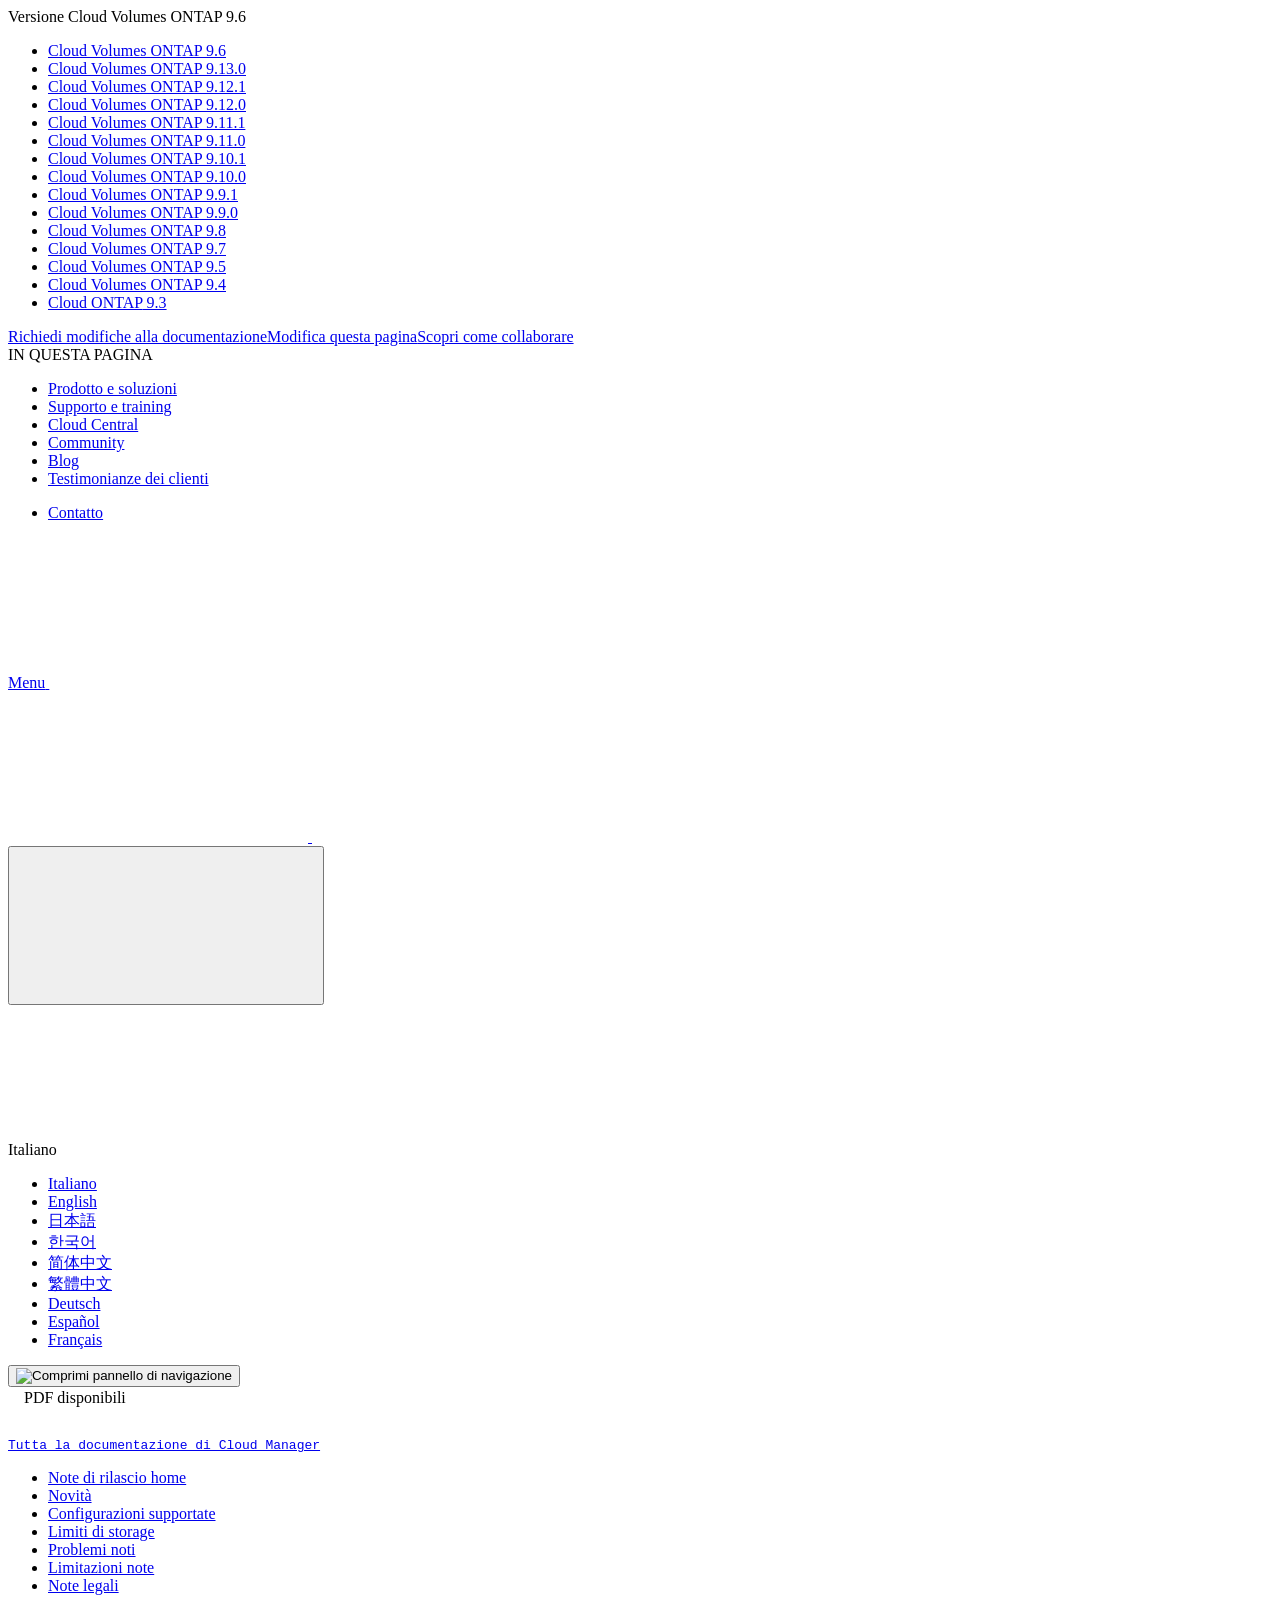
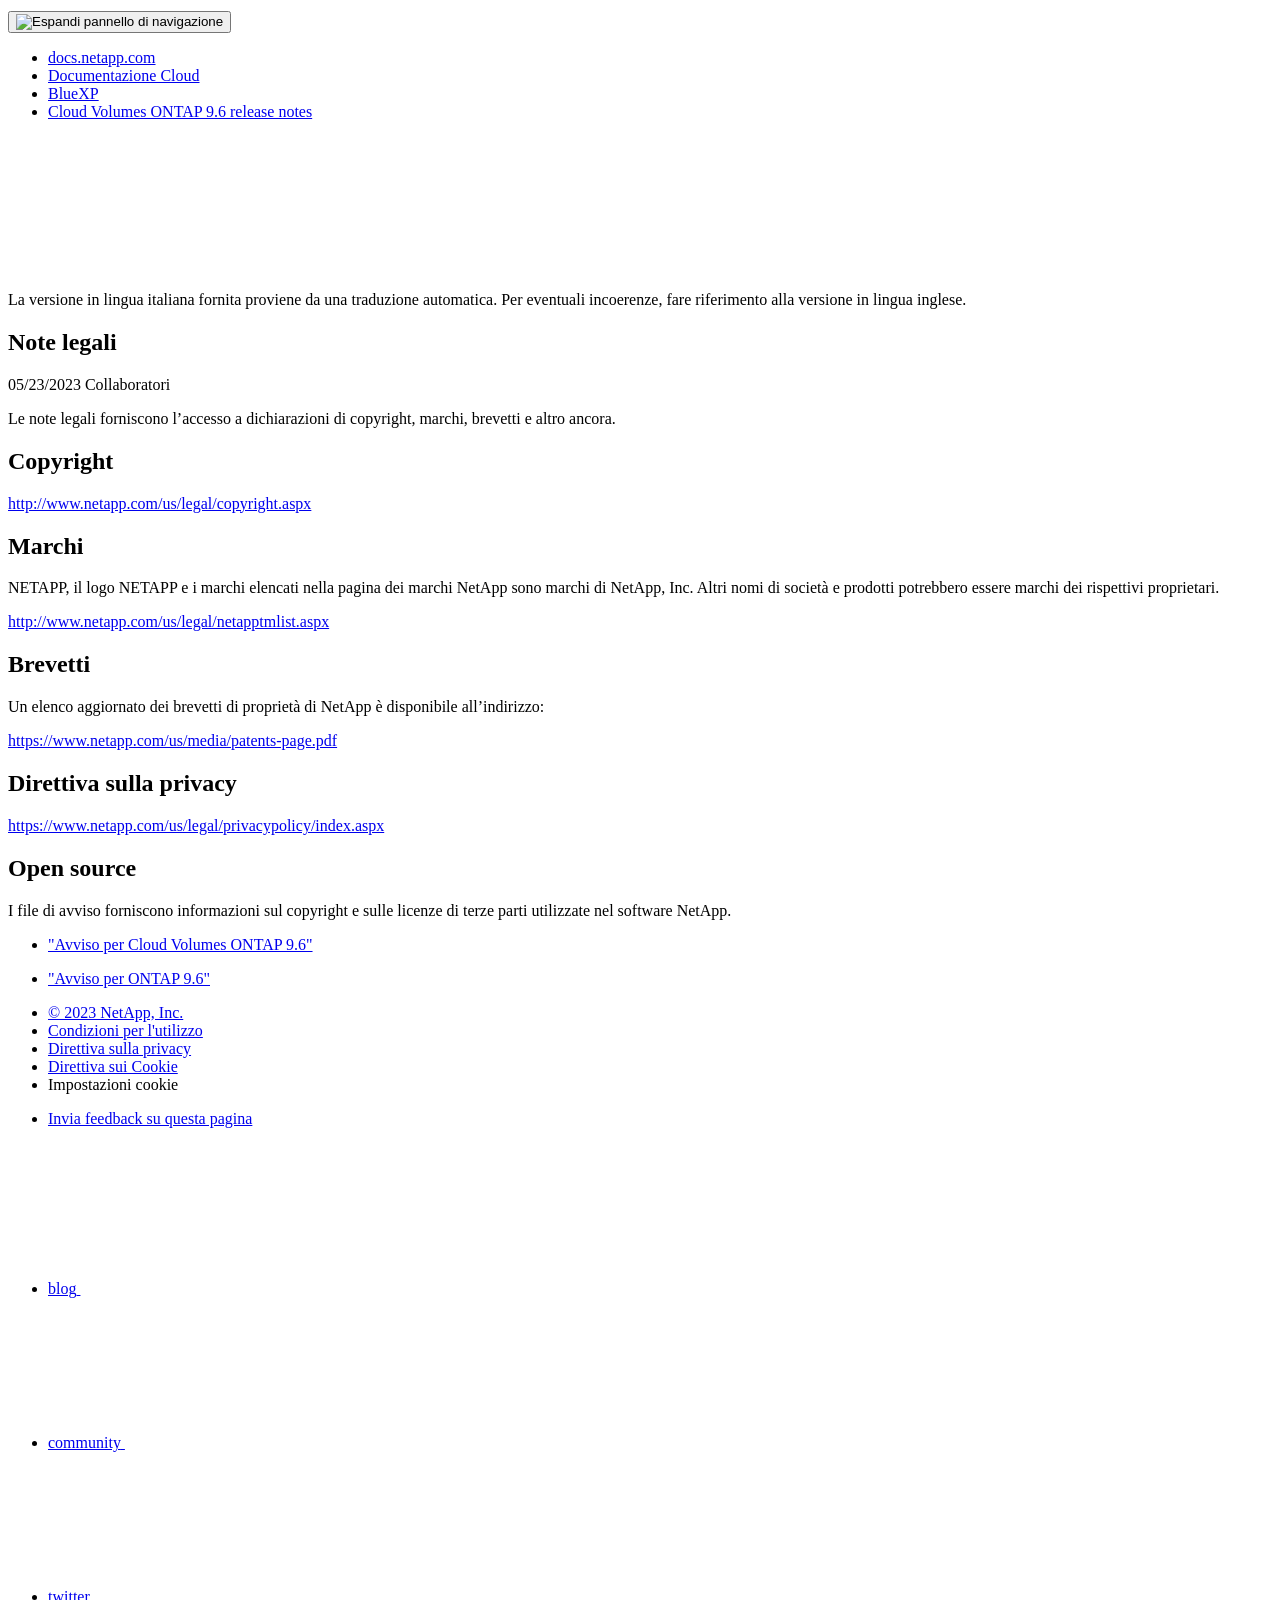
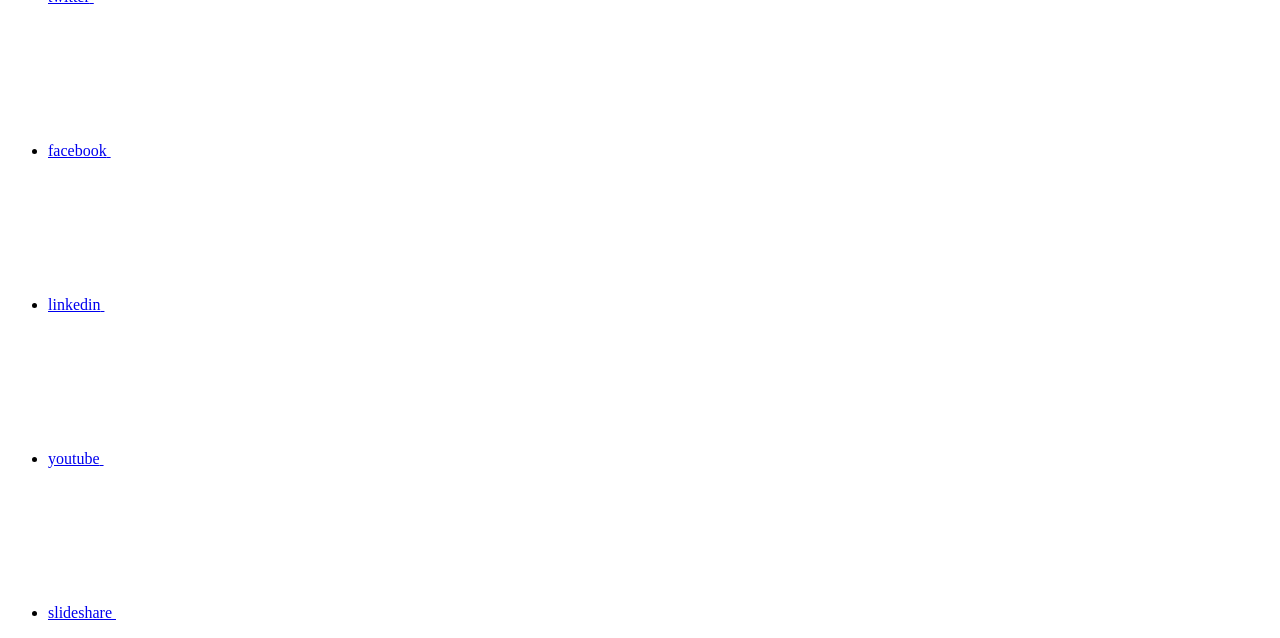
==== legal-notices.html @ a981aa6a "Deploying to gh-pages from  @ bcfd378925df945fc5f9c3410f63f9412d705106 🚀" ====
<!DOCTYPE html>
<html lang="it">
  <head class="at-element-marker">
  <title>Note legali | NetApp Documentation</title>
  <meta charset="utf-8">
  <meta http-equiv="x-ua-compatible" content="ie=edge,chrome=1">
  <meta http-equiv="language" content="en">
  <meta name="viewport" content="width=device-width, initial-scale=1">
  <meta property="og:title" content="Note legali | NetApp Documentation" />
	<meta property="og:type" content="website" />
	<meta property="og:url" content="https://docs.netapp.com/it-it/cloud-volumes-ontap-96-relnotes/legal-notices.html" />
	<meta property="og:description" content="Le note legali forniscono l"accesso a dichiarazioni di copyright, marchi, brevetti e altro ancora." />
  <meta property="og:image" content="https://docs.netapp.com/it-it/cloud-volumes-ontap-96-relnotes/images/logo-tophat-social.png" />
  <meta property="og:image:alt" content="NetApp Logo" />
  <meta name="format-detection" content="telephone=no">
  <meta http-equiv="Content-Type" content="text/html; charset=utf-8">
  <meta http-equiv="encoding" content="utf-8">
  <meta http-equiv="nss-type" content="Product Documentation"/>
  <meta http-equiv="nss-subtype" content="User Guide"/><meta name="description" content="Le note legali forniscono l"accesso a dichiarazioni di copyright, marchi, brevetti e altro ancora.">
  <meta name="keywords" content=" copyrights, notice, trademarks, patents, privacy, open source"><!-- Icons -->
  <link rel="icon" href="/it-it/cloud-volumes-ontap-96-relnotes/images/favicon.ico" type="image/x-icon">

  <!-- RSS Feed --><link rel="alternate" type="application/rss+xml" title="NetApp Documentation" href="/it-it/cloud-volumes-ontap-96-relnotes/feed.xml"><!-- CSS Definitions: NetApp CSS should be defined after generic css -->

  <!-- Elastic Search -->
  <link rel="stylesheet" href="//cdn.jsdelivr.net/searchkit/0.10.0/theme.css">

  <!-- Combined CSS -->
  <link rel="stylesheet" type="text/css" href="/it-it/cloud-volumes-ontap-96-relnotes/css/netappdocs.css">

  
  <link rel="stylesheet" href="/it-it/cloud-volumes-ontap-96-relnotes/css/landing-page.css" type="text/css">
  <link rel="stylesheet" href="/it-it/cloud-volumes-ontap-96-relnotes/css/tabbed-blocks.css" type="text/css">
  <!-- Canonical url -->
  <link rel="canonical" href="https://docs.netapp.com/it-it/cloud-volumes-ontap-96-relnotes/legal-notices.html" />
  <link rel="alternate" hreflang="x-default" href="https://docs.netapp.com/us-en/cloud-volumes-ontap-96-relnotes/legal-notices.html" />
  <link rel="alternate" hreflang="it" href="https://docs.netapp.com/it-it/cloud-volumes-ontap-96-relnotes/legal-notices.html" />
  <link rel="alternate" hreflang="en" href="https://docs.netapp.com/us-en/cloud-volumes-ontap-96-relnotes/legal-notices.html" />
  <link rel="alternate" hreflang="ja" href="https://docs.netapp.com/ja-jp/cloud-volumes-ontap-96-relnotes/legal-notices.html" />
  <link rel="alternate" hreflang="ko" href="https://docs.netapp.com/ko-kr/cloud-volumes-ontap-96-relnotes/legal-notices.html" />
  <link rel="alternate" hreflang="zh-Hans" href="https://docs.netapp.com/zh-cn/cloud-volumes-ontap-96-relnotes/legal-notices.html" />
  <link rel="alternate" hreflang="zh-Hant" href="https://docs.netapp.com/zh-tw/cloud-volumes-ontap-96-relnotes/legal-notices.html" />
  <link rel="alternate" hreflang="de" href="https://docs.netapp.com/de-de/cloud-volumes-ontap-96-relnotes/legal-notices.html" />
  <link rel="alternate" hreflang="es" href="https://docs.netapp.com/es-es/cloud-volumes-ontap-96-relnotes/legal-notices.html" />
  <link rel="alternate" hreflang="fr" href="https://docs.netapp.com/fr-fr/cloud-volumes-ontap-96-relnotes/legal-notices.html" />
  <link rel='stylesheet' href='/it-it/cloud-volumes-ontap-96-relnotes/css/na-feature.css' type='text/css'><!-- Top level site integrations --><script>
    function addAdobeLaunch(adobeId) {
      var head = document.getElementsByTagName('head')[0];
      var adobe = document.createElement("script");
      adobe.type = "text/plain";
      adobe.className = "optanon-category-C0002";
      adobe.src = "//assets.adobedtm.com/60287eadf1ee/c284da483c83/"+adobeId+".min.js";
      head.appendChild(adobe);
    }

    function addGoogleAnalytics(gtagId) {
      var google = document.createElement("script");
      google.type = "text/plain";
      google.className = "optanon-category-C0002";
      google.src = "https://www.googletagmanager.com/gtag/js?id="+gtagId;
      var head = document.getElementsByTagName('head')[0];
      head.appendChild(google);

      window.dataLayer = window.dataLayer || [];
      function gtag(){dataLayer.push(arguments);}
      gtag('js', new Date());
      gtag('config', gtagId);
    }

    function addConsent(consentId) {
      var head = document.getElementsByTagName('head')[0];
      var onetrustConsent = document.createElement("script");
      onetrustConsent.type = "text/javascript";
      onetrustConsent.src = "https://cdn.cookielaw.org/consent/"+consentId+"/OtAutoBlock.js";
      head.appendChild(onetrustConsent);

      var onetrustScript = document.createElement("script");
      onetrustScript.type = "text/javascript";
      onetrustScript.src = "https://cdn.cookielaw.org/scripttemplates/otSDKStub.js";
      onetrustScript.charset = "UTF-8";
      onetrustScript.dataset.documentLanguage = "true";
      onetrustScript.dataset.domainScript = consentId;
      head.appendChild(onetrustScript);
    }addConsent("72570c5c-fe30-465f-b0e0-b77f7fb4ae34");
    addAdobeLaunch("launch-e9ff3acac59f");
    addGoogleAnalytics("UA-81697994-3");function OptanonWrapper() { }
  </script>
  <script src="https://cdnjs.cloudflare.com/ajax/libs/jquery/2.1.4/jquery.min.js"></script>
  <script src="https://cdnjs.cloudflare.com/ajax/libs/jquery-cookie/1.4.1/jquery.cookie.min.js"></script>

  <!-- Used for Product Family Page Sidebar Visibility --><!-- Used to import Promise for IE. Required for SearchKit -->
  <script src="https://cdnjs.cloudflare.com/ajax/libs/bluebird/3.3.5/bluebird.min.js"></script><script src='/it-it/cloud-volumes-ontap-96-relnotes/js/na-search.js'></script><script src='/it-it/cloud-volumes-ontap-96-relnotes/js/na-pagenav.js'></script><script src='/it-it/cloud-volumes-ontap-96-relnotes/js/na-utility.js'></script>
 <!--  
  <link rel='stylesheet' href='/it-it/cloud-volumes-ontap-96-relnotes/css/prism.css' type='text/css'>
  <link rel='stylesheet' href='/it-it/cloud-volumes-ontap-96-relnotes/css/prism-netapp.css' type='text/css'>
 -->

  <!-- <script src='/it-it/cloud-volumes-ontap-96-relnotes/js/na-utility.js'></script> -->
  <script src='/it-it/cloud-volumes-ontap-96-relnotes/js/clouddocs.js'></script>
  <script src='/it-it/cloud-volumes-ontap-96-relnotes/js/jquery.navgoco.min.js'></script>
  <script src="https://maxcdn.bootstrapcdn.com/bootstrap/3.3.7/js/bootstrap.min.js" integrity="sha384-Tc5IQib027qvyjSMfHjOMaLkfuWVxZxUPnCJA7l2mCWNIpG9mGCD8wGNIcPD7Txa" crossorigin="anonymous"></script>
  <!-- <script src='/it-it/cloud-volumes-ontap-96-relnotes/js/toc.js'></script> -->
  <!-- <script src='/it-it/cloud-volumes-ontap-96-relnotes/js/customscripts.js'></script> --><script>
      $(document).ready(function() {
          
          var collapseOnInit = true;
          

          var navSettings = {
              "caretHtml": '',
              "accordion": collapseOnInit,
              "openClass": 'active', // open
              "save": false, // leave false or nav highlighting doesn't work right
              "cookie": {
                  "name": 'navgoco',
                  "expires": false,
                  "path": '/'
              },
              "slide": {
                  "duration": 400,
                  "easing": 'swing'
              }
          };

          // Initialize navgoco with default options
          $("#mysidebar").navgoco(navSettings);
          

          $("#collapseAll").click(function(e) {
              e.preventDefault();
              $("#mysidebar").navgoco('toggle', false);
          });

          $("#expandAll").click(function(e) {
              e.preventDefault();
              $("#mysidebar").navgoco('toggle', true);
          });

          $(".sidebar-nav-container").on("scroll", function() {
            $.cookie("sidebarScroll", $(".sidebar-nav-container").scrollTop(), {
              path    : "/it-it/cloud-volumes-ontap-96-relnotes"  
            });
          });
          $(function() {
            if ($.cookie("sidebarScroll")) {
              $(".sidebar-nav-container").scrollTop($.cookie("sidebarScroll"));
            }
          });

      });

  </script>
  <script>
      $(document).ready(function() {
          $("#tg-sb-link").click(function() {
              $("#tg-sb-sidebar").toggle();
              $("#tg-sb-content").toggleClass('col-md-9');
              $("#tg-sb-content").toggleClass('col-md-12');
              $("#tg-sb-icon").toggleClass('fa-toggle-on');
              $("#tg-sb-icon").toggleClass('fa-toggle-off');
          });
      });
  </script>
  <script src='/it-it/cloud-volumes-ontap-96-relnotes/js/custom-dropdown.js'></script>
  <script src='/it-it/cloud-volumes-ontap-96-relnotes/js/FileSaver.min.js'></script>
  <script src='/it-it/cloud-volumes-ontap-96-relnotes/js/jszip-utils.min.js'></script>
  <script src='/it-it/cloud-volumes-ontap-96-relnotes/js/jszip.min.js'></script>
  <!-- <script src='/it-it/cloud-volumes-ontap-96-relnotes/js/pdf-ux.js'></script> -->
</head>


  <body class role="document" data-flavor="">
    <div id="page" class="n-off-canvas-menu">
      <div class="n-off-canvas-menu__menu"><!--TODO: Add offcanvas code --></div>
      <div class="n-off-canvas-menu__content-wrap">
        <header class="site-header" id="banner">
  
  <!-- Start Page Toolbar -->
  
  <div class="page-nav-toolbar"><div id="version-dropdown-new" class="custom-dropdown" >
  <div class="custom-dropdown-select unselected" title="Cloud Volumes ONTAP 9.6">
    <label>Versione</label>
    <span translate="no" class="notranslate">Cloud Volumes ONTAP 9.6</span>
    <img src="/it-it/cloud-volumes-ontap-96-relnotes/images/chevron_up.svg" alt="" class="custom-icon chevrondown invisible" />
    <img src="/it-it/cloud-volumes-ontap-96-relnotes/images/chevron_down.svg" alt="" class="custom-icon chevronup" />
  </div>

  <ul class="custom-dropdown-menu"><li>
      
      <a href="https://docs.netapp.com/it-it/cloud-volumes-ontap-96-relnotes/legal-notices.html" target="_self">
        <span translate="no" class="notranslate"><span>Cloud Volumes ONTAP</span><span class="version"> 9.6</span></span>
      </a>
                     
    </li>
    <li>
      
      <a href="https://docs.netapp.com/it-it/cloud-volumes-ontap-relnotes/legal-notices.html" target="_self">
        <span translate="no" class="notranslate"><span>Cloud Volumes ONTAP</span><span class="version"> 9.13.0</span></span>
      </a>
                     
    </li>
    <li>
      
      <a href="https://docs.netapp.com/it-it/cloud-volumes-ontap-9121-relnotes/legal-notices.html" target="_self">
        <span translate="no" class="notranslate"><span>Cloud Volumes ONTAP</span><span class="version"> 9.12.1</span></span>
      </a>
                     
    </li>
    <li>
      
      <a href="https://docs.netapp.com/it-it/cloud-volumes-ontap-9120-relnotes/legal-notices.html" target="_self">
        <span translate="no" class="notranslate"><span>Cloud Volumes ONTAP</span><span class="version"> 9.12.0</span></span>
      </a>
                     
    </li>
    <li>
      
      <a href="https://docs.netapp.com/it-it/cloud-volumes-ontap-9111-relnotes/legal-notices.html" target="_self">
        <span translate="no" class="notranslate"><span>Cloud Volumes ONTAP</span><span class="version"> 9.11.1</span></span>
      </a>
                     
    </li>
    <li>
      
      <a href="https://docs.netapp.com/it-it/cloud-volumes-ontap-9110-relnotes/legal-notices.html" target="_self">
        <span translate="no" class="notranslate"><span>Cloud Volumes ONTAP</span><span class="version"> 9.11.0</span></span>
      </a>
                     
    </li>
    <li>
      
      <a href="https://docs.netapp.com/it-it/cloud-volumes-ontap-9101-relnotes/legal-notices.html" target="_self">
        <span translate="no" class="notranslate"><span>Cloud Volumes ONTAP</span><span class="version"> 9.10.1</span></span>
      </a>
                     
    </li>
    <li>
      
      <a href="https://docs.netapp.com/it-it/cloud-volumes-ontap-9100-relnotes/legal-notices.html" target="_self">
        <span translate="no" class="notranslate"><span>Cloud Volumes ONTAP</span><span class="version"> 9.10.0</span></span>
      </a>
                     
    </li>
    <li>
      
      <a href="https://docs.netapp.com/it-it/cloud-volumes-ontap-991-relnotes/legal-notices.html" target="_self">
        <span translate="no" class="notranslate"><span>Cloud Volumes ONTAP</span><span class="version"> 9.9.1</span></span>
      </a>
                     
    </li>
    <li>
      
      <a href="https://docs.netapp.com/it-it/cloud-volumes-ontap-990-relnotes/legal-notices.html" target="_self">
        <span translate="no" class="notranslate"><span>Cloud Volumes ONTAP</span><span class="version"> 9.9.0</span></span>
      </a>
                     
    </li>
    <li>
      
      <a href="https://docs.netapp.com/it-it/cloud-volumes-ontap-98-relnotes/legal-notices.html" target="_self">
        <span translate="no" class="notranslate"><span>Cloud Volumes ONTAP</span><span class="version"> 9.8</span></span>
      </a>
                     
    </li>
    <li>
      
      <a href="https://docs.netapp.com/it-it/cloud-volumes-ontap-97-relnotes/legal-notices.html" target="_self">
        <span translate="no" class="notranslate"><span>Cloud Volumes ONTAP</span><span class="version"> 9.7</span></span>
      </a>
                     
    </li>
    <li>
      
      <a href="https://docs.netapp.com/it-it/cloud-volumes-ontap-95-relnotes/legal-notices.html" target="_self">
        <span translate="no" class="notranslate"><span>Cloud Volumes ONTAP</span><span class="version"> 9.5</span></span>
      </a>
                     
    </li>
    <li>
      
      <a href="https://docs.netapp.com/it-it/cloud-volumes-ontap-94-relnotes/legal-notices.html" target="_self">
        <span translate="no" class="notranslate"><span>Cloud Volumes ONTAP</span><span class="version"> 9.4</span></span>
      </a>
                     
    </li>
    <li>
      
      <a href="https://docs.netapp.com/it-it/cloud-volumes-ontap-93-relnotes/legal-notices.html" target="_self">
        <span translate="no" class="notranslate"><span>Cloud ONTAP</span><span class="version"> 9.3</span></span>
      </a>
                     
    </li>
    
  </ul>
</div><div class="page-nav-contribute"><a target="_blank" href="https://github.com/NetAppDocs/cloud-volumes-ontap-96-relnotes.it-it/issues/new?template=new-from-page.yml&page-url=https://docs.netapp.com/it-it/cloud-volumes-ontap-96-relnotes/legal-notices.html&page-title=Note legali" class="page-nav-contribute-link" role="button"><img src="/it-it/cloud-volumes-ontap-96-relnotes/images/discuss-sm.svg" alt="" class="github-icon" />Richiedi modifiche alla documentazione</a><a target="_blank" href="https://github.com/NetAppDocs/cloud-volumes-ontap-96-relnotes/blob/main/legal-notices.adoc" class="page-nav-contribute-link" role="button"><img src="/it-it/cloud-volumes-ontap-96-relnotes/images/edit-sm.svg" alt="" class="github-icon" />Modifica questa pagina</a><a target="_blank" href="https://docs.netapp.com/us-en/contribute/" class="page-nav-contribute-link"  ><img src="/it-it/cloud-volumes-ontap-96-relnotes/images/article-sm.svg" alt="" class="github-icon" />Scopri come collaborare</a></div>
    <div class="page-nav-container">
      <nav class="page-nav-fixed">
        <div class="page-nav-title">IN QUESTA PAGINA</div>
        <div class="page-nav-links">
          <ul class="page-nav-inner" id="page-menu"></ul>
        </div>
      </nav>
    </div>
  </div>
  
  
  <!-- Start top_hat -->
  <div class="n-top-hat">
    <div class="n-container">
      <div class="n-top-hat__cross-property-nav">
        <ul class="n-top-hat__list">
          <li class="n-top-hat__list-item">
            <a href="https://www.netapp.com/products-a-z/" class="n-top-hat__link">Prodotto e soluzioni</a>
          </li>
          <li class="n-top-hat__list-item">
            <a href="https://www.netapp.com/support-and-training/netapp-university/" class="n-top-hat__link">Supporto e training</a>
          </li>
          <li class="n-top-hat__list-item">
            <a href="https://cloud.netapp.com" class="n-top-hat__link">Cloud Central</a>
          </li>
          <li class="n-top-hat__list-item">
            <a href="https://community.netapp.com/" class="n-top-hat__link">Community</a>
          </li>
          <li class="n-top-hat__list-item">
            <a href="https://blog.netapp.com/" class="n-top-hat__link">Blog</a>
          </li>
          <li class="n-top-hat__list-item">
            <a href="https://customers.netapp.com/en/" class="n-top-hat__link">Testimonianze dei clienti</a>
          </li>
        </ul>
      </div>
      <div class="n-top-hat__utils">
        <ul class="n-top-hat__list">
          <li class="n-top-hat__list-item">
            <a href="https://www.netapp.com/company/contact-us/" target="_self" class="n-top-hat__link" data-ntap-ui="contact-us">Contatto</a>
          </li>
        </ul>
      </div>
    </div>
  </div>
  <!-- End top_hat -->

  <!-- Start property bar -->
  <style>
    .n-property-navigation-bar__menus--desktop-experience .n-menu--mega__default-content__heading span {
    color: #34B0FF;
    }
  </style>
  <div class="n-property-bar " data-ntap-ui="sticky-nav">
    <div class="n-property-bar__inner-wrap">
      <div class="n-property-bar__menu-toggle">
        <a href="#" class="n-property-bar__menu-toggle-link">
          <span class="n-property-bar__menu-toggle-text">Menu</span>
          <svg class="n-icon-bars n-property-bar__menu-toggle-icon" aria-labelledby="title">
            <title>bars</title>
            <use xlink:href="/it-it/cloud-volumes-ontap-96-relnotes/images/sprite.svg#bars"></use>
          </svg>
        </a>
      </div>
      <div class="n-property-bar__property-mark ">
        <a href="https://www.netapp.com" class="n-property-bar__property-link">
          <div class="n-property-bar__logo">
            <svg class="n-icon-netapp-mark n-icon-netapp-mark n-property-bar__netapp-mark-icon" aria-labelledby="title">
              <title>netapp-mark</title>
              <use xlink:href="/it-it/cloud-volumes-ontap-96-relnotes/images/sprite.svg#netapp-mark"></use>
            </svg>
            <svg class="n-icon-netapp-logo n-property-bar__logo-svg" aria-labelledby="title">
              <title>netapp-logo</title>
              <use xlink:href="/it-it/cloud-volumes-ontap-96-relnotes/images/sprite.svg#netapp-logo"></use>
            </svg>
          </div>
        </a>
      </div>

      
      
      
      <div class="search-property-bar">
        <div id="search-demo-container" class="searchbox n-property-bar__search">
          <div id="react-search" 
          data-search-html="/it-it/cloud-volumes-ontap-96-relnotes/search.html"
          data-type="widget" 
          data-placeholder="Esplora la documentazione"
          data-no-results-found="Nessun risultato per {query}"
          data-did-you-mean="Cerca {suggestion}."
          data-no-results-found-did-you-mean="Nessun risultato per {query}. Intendi {suggestion}?"
          data-results-found="{hitCount} risultati trovati"
          data-error-message="Si è verificato un problema durante il recupero dei risultati. Riprova."
          data-error-reset="Reimposta ricerca"
          data-sk-es-pf-indexes=""
          data-flavor=""></div>
          <button class="n-property-bar__search-toggle-button" type="button">
            <svg class="n-icon-search n-property-bar__search-toggle-button-icon" aria-labelledby="title">
              <title>search</title>
              <use xmlns:xlink="http://www.w3.org/1999/xlink" xlink:href="/it-it/cloud-volumes-ontap-96-relnotes/images/sprite.svg#search"></use>
            </svg>
          </button>
        </div>
      </div>
      
    </div>
  </div>
  <div class="n-property-bar__toolbar">
    <!-- Start Language Selector --><div id="language-dropdown" class="custom-dropdown custom-dropdown-lang">
      <div class="custom-dropdown-select custom-dropdown-select-lang">
      <span class="lang-name">Italiano</span>
          <svg class="n-globe__icon" aria-labelledby="title">
            <title>globe</title>
            <use xmlns:xlink="http://www.w3.org/1999/xlink" xlink:href="/it-it/cloud-volumes-ontap-96-relnotes/images/sprite.svg#globe"></use>
          </svg>
        </button>
      </div>

      <ul class="custom-dropdown-menu"><li>
          <a href="https://docs.netapp.com/it-it/cloud-volumes-ontap-96-relnotes/legal-notices.html" target="_self"><span translate="no" class="notranslate">Italiano</span></a>
        </li><li>
          <a href="https://docs.netapp.com/us-en/cloud-volumes-ontap-96-relnotes/legal-notices.html" target="_self"><span translate="no" class="notranslate">English</span></a>
        </li><li>
          <a href="https://docs.netapp.com/ja-jp/cloud-volumes-ontap-96-relnotes/legal-notices.html" target="_self"><span translate="no" class="notranslate">日本語</span></a>
        </li><li>
          <a href="https://docs.netapp.com/ko-kr/cloud-volumes-ontap-96-relnotes/legal-notices.html" target="_self"><span translate="no" class="notranslate">한국어</span></a>
        </li><li>
          <a href="https://docs.netapp.com/zh-cn/cloud-volumes-ontap-96-relnotes/legal-notices.html" target="_self"><span translate="no" class="notranslate">简体中文</span></a>
        </li><li>
          <a href="https://docs.netapp.com/zh-tw/cloud-volumes-ontap-96-relnotes/legal-notices.html" target="_self"><span translate="no" class="notranslate">繁體中文</span></a>
        </li><li>
          <a href="https://docs.netapp.com/de-de/cloud-volumes-ontap-96-relnotes/legal-notices.html" target="_self"><span translate="no" class="notranslate">Deutsch</span></a>
        </li><li>
          <a href="https://docs.netapp.com/es-es/cloud-volumes-ontap-96-relnotes/legal-notices.html" target="_self"><span translate="no" class="notranslate">Español</span></a>
        </li><li>
          <a href="https://docs.netapp.com/fr-fr/cloud-volumes-ontap-96-relnotes/legal-notices.html" target="_self"><span translate="no" class="notranslate">Français</span></a>
        </li></ul>
    </div>
    <!-- End Language Selector -->

    <div class="n-property-bar__cta"></div>
  </div>
  <!-- End property bar -->
</header>


        <main id="n-main-content" class="n-main-content">
          <!-- Start Documentation Content -->
<div class="ie-main">
  <!-- Sidebar Column -->
  
  <div class="col-md-3" id="sidebar-height">
      <button id="btn-sidebar-collapse" onclick="hideSidebar()"><img src="/it-it/cloud-volumes-ontap-96-relnotes/images/collapse.png" alt="Comprimi pannello di navigazione"></button>
      <div class="n-pdf-header">
  <a id="toggleButtonPdf" class="n-pdf-button" type="button">
    <img src="/it-it/cloud-volumes-ontap-96-relnotes/images/pdf.png" alt="" width="16" height="16"/>PDF disponibili<span>
    </span>
  </a>
</div>
<div class="n-pdf-body-container">
  <ul id="toggleContainerPdf" class="n-pdf-body" style="display:none;"><li class="pdf-ux-container">
        
        
        
        <a target="_blank" href="/it-it/cloud-volumes-ontap-96-relnotes/pdfs/fullsite-sidebar/Note_sulla_versione_di_Cloud_Volumes_ONTAP_9_6.pdf" >
          <img src="/it-it/cloud-volumes-ontap-96-relnotes/images/pdf.png" alt="" width="16" height="16"/>PDF del sito di questa documentazione</a>





    
      <ul class="subfolders" style="display:none;">
        <li class="pdf-ux-container">
          
          
          
          <a target="_blank" 
            
              href="/it-it/cloud-volumes-ontap-96-relnotes/pdfs/sidebar/Configurazioni_supportate.pdf" 
            
          >
            <img src="/it-it/cloud-volumes-ontap-96-relnotes/images/pdf.png" alt="" width="16" height="16"/>
            Configurazioni supportate
          </a>
          






        </li>
      </ul>
    

  



    
      <ul class="subfolders" style="display:none;">
        <li class="pdf-ux-container">
          
          
          
          <a target="_blank" 
            
              href="/it-it/cloud-volumes-ontap-96-relnotes/pdfs/sidebar/Limiti_di_storage.pdf" 
            
          >
            <img src="/it-it/cloud-volumes-ontap-96-relnotes/images/pdf.png" alt="" width="16" height="16"/>
            Limiti di storage
          </a>
          






        </li>
      </ul>
    

  





    
      <ul class="subfolders" style="display:none;">
        <li class="pdf-ux-container">
          
          
          
          <a target="_blank" 
            
              href="/it-it/cloud-volumes-ontap-96-relnotes/pdfs/sidebar/Limitazioni_note.pdf" 
            
          >
            <img src="/it-it/cloud-volumes-ontap-96-relnotes/images/pdf.png" alt="" width="16" height="16"/>
            Limitazioni note
          </a>
          








        </li>
      </ul>
    

  


    <ul class="subfolders" id="pdf-remove" style="display:none;"><li class="active"></li></ul>
  

</li></ul>
  <div class="zip-pdf-link-container" style="display: none;">   
    <a href="#" id="zipPdf">
      <img src="/it-it/cloud-volumes-ontap-96-relnotes/images/pdf-zip.png" alt="" width="16" height="16"/>
      <pre>Raccolta di documenti PDF separati<span class="zip-size"></span></pre>
    </a><div id="zip-link-popup" class="hide">
    <div class="inner-modal">
        <div class="downloading-progress">
            <div class="spinner"></div>
            <h1>Creating your file...</h1>
            <div>This may take a few minutes. Thanks for your patience.</div>
            <button class="cancel-download-btn" type="button">Cancel</button>
        </div>
        <div class="download-complete hide">
            <div class="done-icon">
                <svg xmlns="http://www.w3.org/2000/svg" width="24" height="24" viewBox="0 0 24 24"><path d="M20.285 2l-11.285 11.567-5.286-5.011-3.714 3.716 9 8.728 15-15.285z"/></svg>
            </div>
            <div>Your file is ready</div>
            <button class="cancel-download-btn" type="button">OK</button>
        </div>
    </div>
</div>
<script>
    $(".cancel-download-btn").click(function(){
        $("#zip-link-popup").addClass("hide");
        $("#zip-link-popup .downloading-progress").removeClass("hide");
        $("#zip-link-popup .download-complete").addClass("hide");
    });
</script></div>
</div>
<script>
  $("#toggleContainerPdf li.active:last-child").parents('ul.subfolders').toggle('display');
  $("#toggleButtonPdf").click(function () {
    $("#toggleContainerPdf").toggle('display');
    $(".n-pdf-body-container .zip-pdf-link-container").toggle('display');
  });
</script><div class="prod-nav" id="product-nav">
  <a target="_self" class="prod-fam-nav" href="https://docs.netapp.com/it-it/cloud-manager-family/"><img src="/it-it/cloud-volumes-ontap-96-relnotes/images/left_arrow.png" alt=""><pre>Tutta la documentazione di Cloud Manager</pre></a>
</div><div class="sidebar-nav-container" id="mysidebardiv">
  <ul id="mysidebar" class="nav"><li 
      data-pdf-exists="true" 
      data-pdf-filename="Note di rilascio home"
      data-li-level="1#" 
      class=" "
    ><a class="na-navbar-padding" href="/it-it/cloud-volumes-ontap-96-relnotes/index.html">
        Note di rilascio home
      </a></li><li 
      data-pdf-exists="true" 
      data-pdf-filename="Novità"
      data-li-level="1#" 
      class=" "
    ><a class="na-navbar-padding" href="/it-it/cloud-volumes-ontap-96-relnotes/reference-new.html">
        Novità
      </a></li><li 
      data-pdf-exists="true" 
      data-pdf-filename="Configurazioni supportate"
      data-li-level="1" 
      class="subfolders "
    ><a href="#">
        <div class="na-navbar-padding"> Configurazioni supportate</div>
      </a>
      <ul style="display: none;">
        <li 
      data-pdf-exists="true" 
      data-pdf-filename="AWS"
      data-li-level="2#" 
      class=" "
    ><a class="na-navbar-padding" href="/it-it/cloud-volumes-ontap-96-relnotes/reference-configs-aws.html">
        AWS
      </a></li><li 
      data-pdf-exists="true" 
      data-pdf-filename="Azure"
      data-li-level="2#" 
      class=" "
    ><a class="na-navbar-padding" href="/it-it/cloud-volumes-ontap-96-relnotes/reference-configs-azure.html">
        Azure
      </a></li><li 
      data-pdf-exists="true" 
      data-pdf-filename="Google Cloud"
      data-li-level="2#" 
      class=" "
    ><a class="na-navbar-padding" href="/it-it/cloud-volumes-ontap-96-relnotes/reference-configs-gcp.html">
        Google Cloud
      </a></li></ul></li><li 
      data-pdf-exists="true" 
      data-pdf-filename="Limiti di storage"
      data-li-level="1" 
      class="subfolders "
    ><a href="#">
        <div class="na-navbar-padding"> Limiti di storage</div>
      </a>
      <ul style="display: none;">
        <li 
      data-pdf-exists="true" 
      data-pdf-filename="AWS"
      data-li-level="2#" 
      class=" "
    ><a class="na-navbar-padding" href="/it-it/cloud-volumes-ontap-96-relnotes/reference-limits-aws.html">
        AWS
      </a></li><li 
      data-pdf-exists="true" 
      data-pdf-filename="Azure"
      data-li-level="2#" 
      class=" "
    ><a class="na-navbar-padding" href="/it-it/cloud-volumes-ontap-96-relnotes/reference-limits-azure.html">
        Azure
      </a></li><li 
      data-pdf-exists="true" 
      data-pdf-filename="Google Cloud"
      data-li-level="2#" 
      class=" "
    ><a class="na-navbar-padding" href="/it-it/cloud-volumes-ontap-96-relnotes/reference-limits-gcp.html">
        Google Cloud
      </a></li></ul></li><li 
      data-pdf-exists="true" 
      data-pdf-filename="Problemi noti"
      data-li-level="1#" 
      class=" "
    ><a class="na-navbar-padding" href="/it-it/cloud-volumes-ontap-96-relnotes/reference-issues.html">
        Problemi noti
      </a></li><li 
      data-pdf-exists="true" 
      data-pdf-filename="Limitazioni note"
      data-li-level="1" 
      class="subfolders "
    ><a href="#">
        <div class="na-navbar-padding"> Limitazioni note</div>
      </a>
      <ul style="display: none;">
        <li 
      data-pdf-exists="true" 
      data-pdf-filename="Limitazioni comuni"
      data-li-level="2#" 
      class=" "
    ><a class="na-navbar-padding" href="/it-it/cloud-volumes-ontap-96-relnotes/reference-limitations.html">
        Limitazioni comuni
      </a></li><li 
      data-pdf-exists="true" 
      data-pdf-filename="Limitazioni in AWS"
      data-li-level="2#" 
      class=" "
    ><a class="na-navbar-padding" href="/it-it/cloud-volumes-ontap-96-relnotes/reference-limitations-aws.html">
        Limitazioni in AWS
      </a></li><li 
      data-pdf-exists="true" 
      data-pdf-filename="Limitazioni in Azure"
      data-li-level="2#" 
      class=" "
    ><a class="na-navbar-padding" href="/it-it/cloud-volumes-ontap-96-relnotes/reference-limitations-azure.html">
        Limitazioni in Azure
      </a></li><li 
      data-pdf-exists="true" 
      data-pdf-filename="Limitazioni di Google Cloud"
      data-li-level="2#" 
      class=" "
    ><a class="na-navbar-padding" href="/it-it/cloud-volumes-ontap-96-relnotes/reference-limitations-gcp.html">
        Limitazioni di Google Cloud
      </a></li></ul></li><li 
      data-pdf-exists="true" 
      data-pdf-filename="Note legali"
      data-li-level="1#" 
      class="  active "
    ><a class="na-navbar-padding" href="/it-it/cloud-volumes-ontap-96-relnotes/legal-notices.html">
        Note legali
      </a></li></ul>
</div>
<script>
  window.onscroll = () => {
    const value = -40 - (document.body.scrollHeight - (window.innerHeight + document.scrollingElement.scrollTop));
    
    document.getElementById("sidebar-height").style.bottom = Math.max(0,value) + "px";
};
</script>
<!-- this highlights the active parent class in the navgoco sidebar. this is critical so that the parent expands when you're viewing a page. This must appear below the sidebar code above. Otherwise, if placed inside customscripts.js, the script runs before the sidebar code runs and the class never gets inserted.-->
<script>$("li.active").parents('li').toggleClass("active");</script>
<script>$("#mysidebar li.active").parents('ul').css("display","block");</script>


  </div>
  

  <div class="ie-content-pane n-doc__component-detail-content n-doc__component-detail-content--show-code">
    <!-- Begin of page container --><article class="page-content" id="main">
      <div class="ie-utility">
  <button id="btn-sidebar-expand" onclick="showSidebar()"><img src="/it-it/cloud-volumes-ontap-96-relnotes/images/expand.png" alt="Espandi pannello di navigazione"></button>
  <div class="ie-menu">
    <div class="n-breadcrumb">
      <ul class="n-breadcrumb__list">
        <li class="n-breadcrumb__list-item">
          <a href="https://docs.netapp.com">docs.netapp.com</a>
        </li>
        
        <li class="n-breadcrumb__list-item">
          <a href="https://docs.netapp.com/us-en/cloud/">Documentazione Cloud</a>
        </li>
        

        
        <li class="n-breadcrumb__list-item">
          <a href="https://docs.netapp.com/it-it/cloud-manager-family/">BlueXP</a>
        </li>
        

        <li class="n-breadcrumb__list-item">
          <a href="/it-it/cloud-volumes-ontap-96-relnotes/">Cloud&nbsp;Volumes&nbsp;ONTAP&nbsp;9.6&nbsp;release&nbsp;notes</a>
        </li>

      </ul>
    </div>
    <div style="clear: both"></div><!-- Main needs to have height -->
  </div>
</div>

      <div class="ie-nmt-disclaimer">
  <span>
    <div class="ie-nmt-disclaimer-container">
      <div class="ie-nmt-disclaimer-icon">
        <svg class="luci-icon" aria-hidden="true">
          <use xlink:href="/it-it/cloud-volumes-ontap-96-relnotes/images/sprite.svg#circle-info">
        </svg>
      </div>
      <div class="ie-nmt-disclaimer-content">
        <span> La versione in lingua italiana fornita proviene da una traduzione automatica. Per eventuali incoerenze, fare riferimento alla versione in lingua inglese. </span>
      </div>
      <div style="clear:both;"></div>
    </div>
  </span>
</div><div class="n-doc__component-detail-heading-wrap">
  <h1 class="n-doc__component-detail-heading">Note legali</h1>
</div>


<p class="page-details">
  
    
    <time datetime="2023-05-23 20:55:21 +0000">05/23/2023</time>
    
  

<span>Collaboratori
</span>


</p>

<div id="preamble">
<div class="sectionbody">
<div class="paragraph lead">
<p>Le note legali forniscono l&#8217;accesso a dichiarazioni di copyright, marchi, brevetti e altro ancora.</p>
</div>
</div>
</div>
<div class="sect1">
<h2 id="copyright">Copyright</h2>
<div class="sectionbody">
<div class="paragraph">
<p><a href="http://www.netapp.com/us/legal/copyright.aspx" class="bare">http://www.netapp.com/us/legal/copyright.aspx</a></p>
</div>
</div>
</div>
<div class="sect1">
<h2 id="marchi">Marchi</h2>
<div class="sectionbody">
<div class="paragraph">
<p>NETAPP, il logo NETAPP e i marchi elencati nella pagina dei marchi NetApp sono marchi di NetApp, Inc. Altri nomi di società e prodotti potrebbero essere marchi dei rispettivi proprietari.</p>
</div>
<div class="paragraph">
<p><a href="http://www.netapp.com/us/legal/netapptmlist.aspx" class="bare">http://www.netapp.com/us/legal/netapptmlist.aspx</a></p>
</div>
</div>
</div>
<div class="sect1">
<h2 id="brevetti">Brevetti</h2>
<div class="sectionbody">
<div class="paragraph">
<p>Un elenco aggiornato dei brevetti di proprietà di NetApp è disponibile all&#8217;indirizzo:</p>
</div>
<div class="paragraph">
<p><a href="https://www.netapp.com/us/media/patents-page.pdf" class="bare">https://www.netapp.com/us/media/patents-page.pdf</a></p>
</div>
</div>
</div>
<div class="sect1">
<h2 id="direttiva-sulla-privacy">Direttiva sulla privacy</h2>
<div class="sectionbody">
<div class="paragraph">
<p><a href="https://www.netapp.com/us/legal/privacypolicy/index.aspx" class="bare">https://www.netapp.com/us/legal/privacypolicy/index.aspx</a></p>
</div>
</div>
</div>
<div class="sect1">
<h2 id="open-source">Open source</h2>
<div class="sectionbody">
<div class="paragraph">
<p>I file di avviso forniscono informazioni sul copyright e sulle licenze di terze parti utilizzate nel software NetApp.</p>
</div>
<div class="ulist">
<ul>
<li>
<p><a href="media/notice_cloud_volumes_ontap_9.6.pdf" target="_blank" rel="noopener">"Avviso per Cloud Volumes ONTAP 9.6"</a></p>
</li>
<li>
<p><a href="https://library.netapp.com/ecm/ecm_download_file/ECMLP2855145" target="_blank" rel="noopener">"Avviso per ONTAP 9.6"</a></p>
</li>
</ul>
</div>
</div>
</div>

    </article>
    <!-- Page Container -->
  </div>

  <div style="clear: both"></div><!-- Main needs to have height --></div>

        </main>

        <footer class="n-footer">
  <div class="n-footer__bottom">
    <div class="n-container">
      <div class="n-footer__bottom-left">
        <div class="n-footer__copyright">
          <ul class="n-footer__copyright-list">
            <li class="n-footer__copyright-link">
              <a href="https://www.netapp.com/company/legal/copyright/">© 2023 NetApp, Inc.</a>
            </li>
            <li class="n-footer__copyright-link">
              <a href="https://www.netapp.com/company/legal/terms-of-use/">Condizioni per l'utilizzo</a>
            </li>
            <li class="n-footer__copyright-link">
              <a href="https://www.netapp.com/company/legal/privacy-policy/">Direttiva sulla privacy</a>
            </li>
            <li class="n-footer__copyright-link">
              <a href="https://www.netapp.com/company/legal/cookie-policy/">Direttiva sui Cookie</a>
            </li>
            <li class="n-footer__copyright-link">
              <a class="ot-sdk-show-settings">Impostazioni cookie</a>
            </li>
          </ul>
        </div>
      </div>
      <div class="n-footer__bottom-right">
        <div class="n-footer__copyright">
          <ul class="n-footer__copyright-list">
            <li class="n-footer__copyright-link">
              <a target="_self" href="javascript:netapp_mailto()">Invia feedback su questa pagina</a>
            </li>
          </ul>
        </div>
        <div class="n-footer__social-links">
          <ul class="n-footer__social-link-list">
            <li class="n-footer__social-link-list-item">
              <a class="n-footer__social-link" data-ntap-social="follow-blog" href="https://blog.netapp.com"
                target="_blank" title="blog" alt="blog">
                <span class="n-footer__social-link-text">blog</span>
                <svg class="n-icon-blog n-footer__social-link-icon" aria-labelledby="title">
                  <title>blog@</title>
                  <use xmlns:xlink="http://www.w3.org/1999/xlink"
                    xlink:href="/it-it/cloud-volumes-ontap-96-relnotes/images/sprite.svg#blog"></use>
                </svg>
              </a>
            </li>
            <li class="n-footer__social-link-list-item">
              <a class="n-footer__social-link" data-ntap-social="follow-community" href="https://community.netapp.com/"
                target="_blank" title="community" alt="community">
                <span class="n-footer__social-link-text">community</span>
                <svg class="n-icon-community n-footer__social-link-icon" aria-labelledby="title">
                  <title>community@</title>
                  <use xmlns:xlink="http://www.w3.org/1999/xlink"
                    xlink:href="/it-it/cloud-volumes-ontap-96-relnotes/images/sprite.svg#comments"></use>
                </svg>
              </a>
            </li>
            <li class="n-footer__social-link-list-item">
              <a class="n-footer__social-link" data-ntap-social="follow-twitter" href="https://twitter.com/netapp"
                target="_blank" title="twitter" alt="twitter">
                <span class="n-footer__social-link-text">twitter</span>
                <svg class="n-icon-twitter n-footer__social-link-icon" aria-labelledby="title">
                  <title>twitter@</title>
                  <use xmlns:xlink="http://www.w3.org/1999/xlink"
                    xlink:href="/it-it/cloud-volumes-ontap-96-relnotes/images/sprite.svg#twitter"></use>
                </svg>
              </a>
            </li>
            <li class="n-footer__social-link-list-item">
              <a class="n-footer__social-link" data-ntap-social="follow-facebook" href="https://www.facebook.com/NetApp"
                target="_blank" title="facebook" alt="facebook">
                <span class="n-footer__social-link-text">facebook</span>
                <svg class="n-icon-facebook n-footer__social-link-icon" aria-labelledby="title">
                  <title>facebook@</title>
                  <use xmlns:xlink="http://www.w3.org/1999/xlink"
                    xlink:href="/it-it/cloud-volumes-ontap-96-relnotes/images/sprite.svg#facebook"></use>
                </svg>
              </a>
            </li>
            <li class="n-footer__social-link-list-item">
              <a class="n-footer__social-link" data-ntap-social="follow-linkedin"
                href="https://www.linkedin.com/company/netapp" target="_blank" title="linkedin" alt="linkedin">
                <span class="n-footer__social-link-text">linkedin</span>
                <svg class="n-icon-linkedin n-footer__social-link-icon" aria-labelledby="title">
                  <title>linkedin@</title>
                  <use xmlns:xlink="http://www.w3.org/1999/xlink"
                    xlink:href="/it-it/cloud-volumes-ontap-96-relnotes/images/sprite.svg#linkedin"></use>
                </svg>
              </a>
            </li>
            <li class="n-footer__social-link-list-item">
              <a class="n-footer__social-link" data-ntap-social="follow-youtube"
                href="https://www.youtube.com/user/NetAppTV" target="_blank" title="youtube" alt="youtube">
                <span class="n-footer__social-link-text">youtube</span>
                <svg class="n-icon-youtube n-footer__social-link-icon" aria-labelledby="title">
                  <title>youtube@</title>
                  <use xmlns:xlink="http://www.w3.org/1999/xlink"
                    xlink:href="/it-it/cloud-volumes-ontap-96-relnotes/images/sprite.svg#youtube"></use>
                </svg>
              </a>
            </li>
            <li class="n-footer__social-link-list-item">
              <a class="n-footer__social-link" data-ntap-social="follow-slideshare"
                href="https://www.slideshare.net/NetApp" target="_blank" title="slideshare" alt="slideshare">
                <span class="n-footer__social-link-text">slideshare</span>
                <svg class="n-icon-slideshare n-footer__social-link-icon" aria-labelledby="title">
                  <title>slideshare@</title>
                  <use xmlns:xlink="http://www.w3.org/1999/xlink"
                    xlink:href="/it-it/cloud-volumes-ontap-96-relnotes/images/sprite.svg#slideshare"></use>
                </svg>
              </a>
            </li>
          </ul>
        </div>
      </div>
    </div>
  </div>
</footer>

      </div><!-- Elasticsearch JS -->
      <script type="text/javascript" src='/it-it/cloud-volumes-ontap-96-relnotes/js/bundle.js'></script>

      <!-- Syntax Highlighting -->
      <script type="text/javascript" src='/it-it/cloud-volumes-ontap-96-relnotes/js/prism.js'></script>
      <script type="text/javascript" src='/it-it/cloud-volumes-ontap-96-relnotes/js/prism-curl.js'></script>
    </div>
    <script>
      document.body.offsetWidth=1903;
      cookieLaw = {}
      cookieLaw.euCountry = "US";
      cookieLaw.invoke = function(){return false;}
    </script>
    <script src='/it-it/cloud-volumes-ontap-96-relnotes/js/tabbed-blocks.js'></script>
    <script src='/it-it/cloud-volumes-ontap-96-relnotes/js/sidebar.js'></script>
  </body></html>
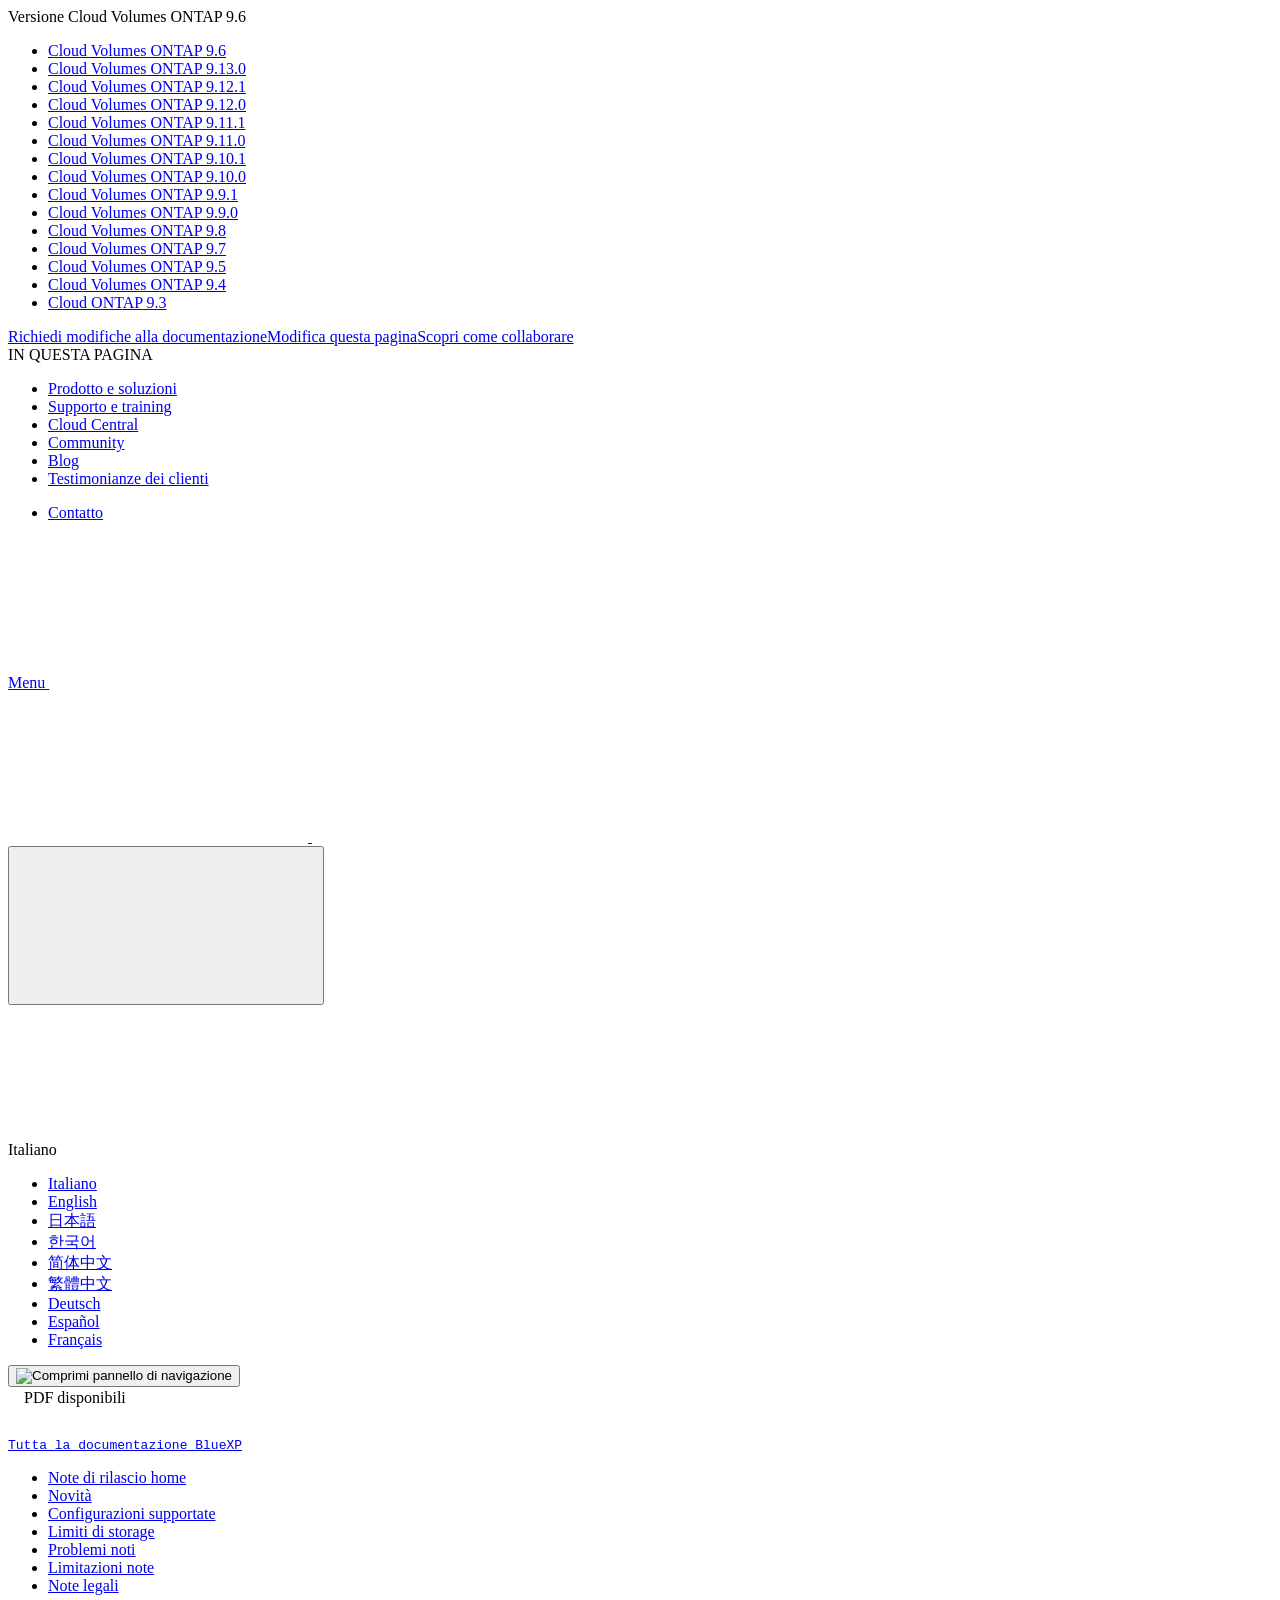
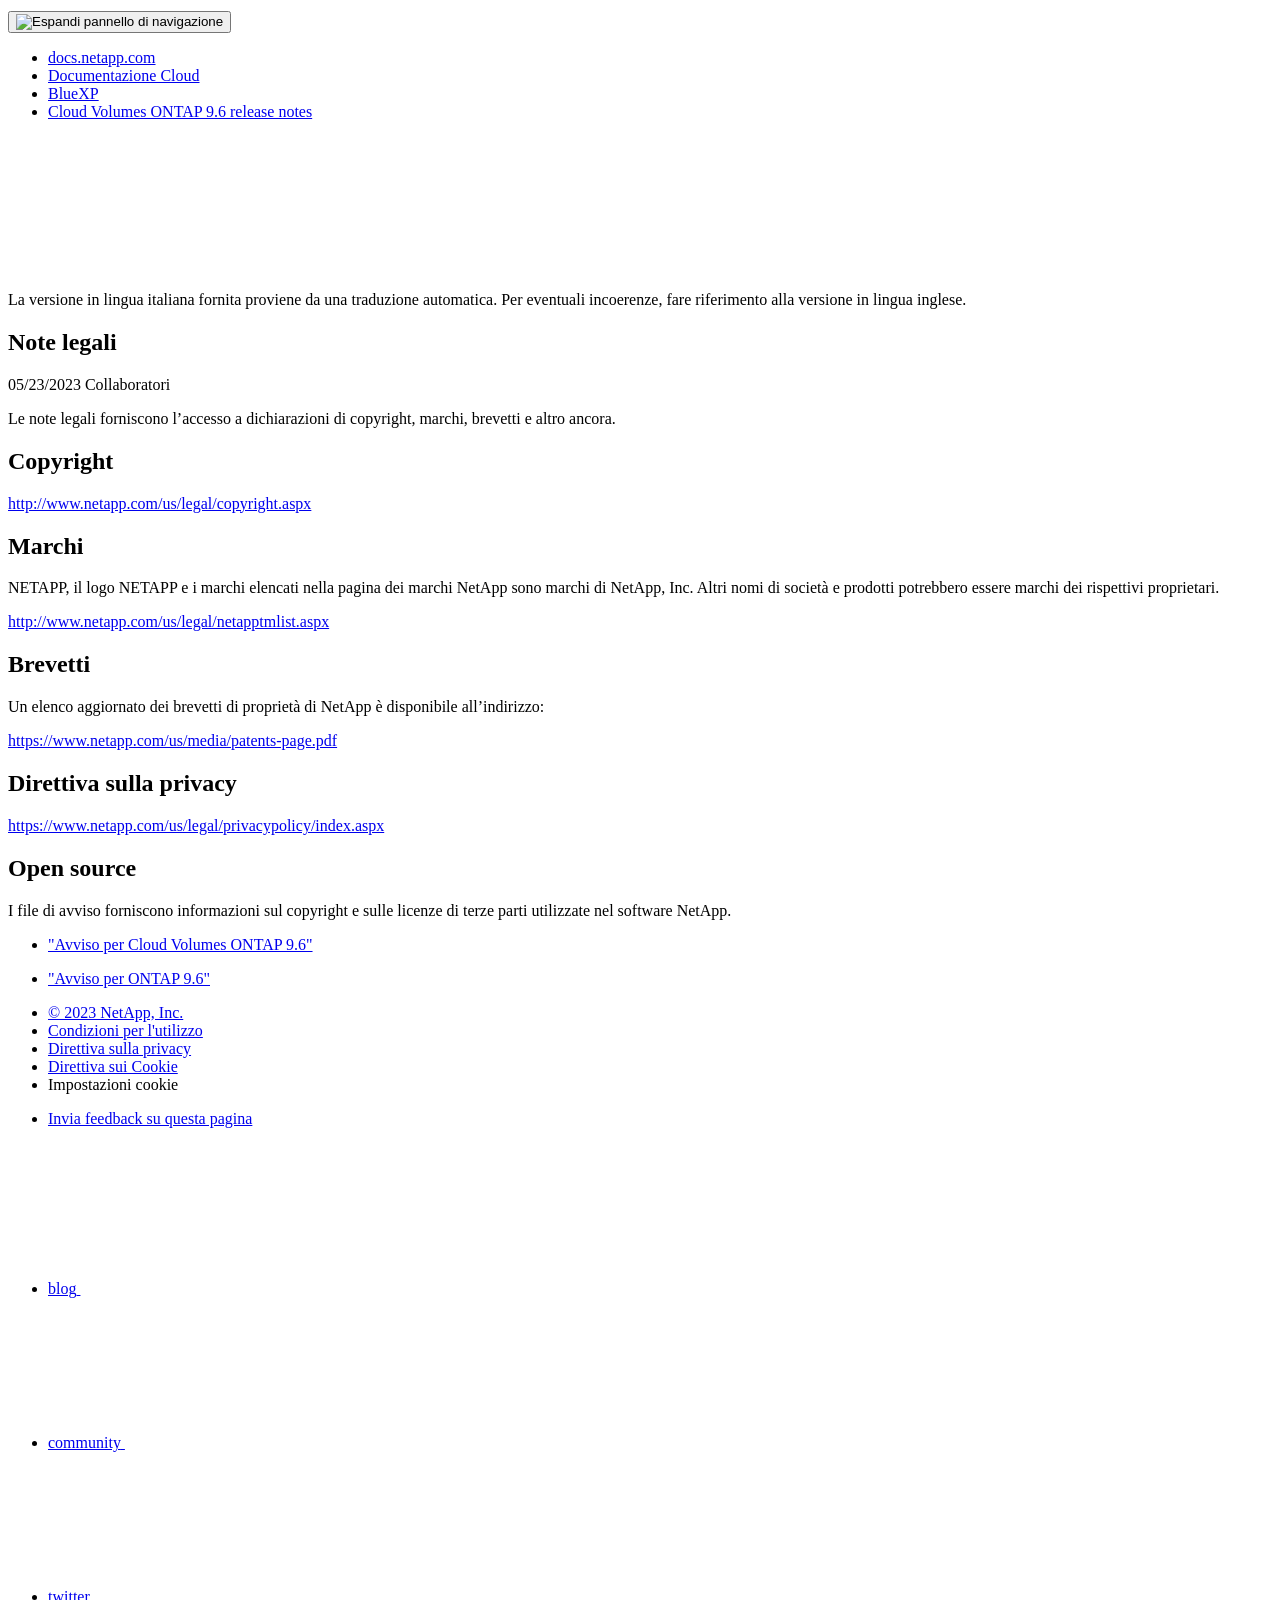
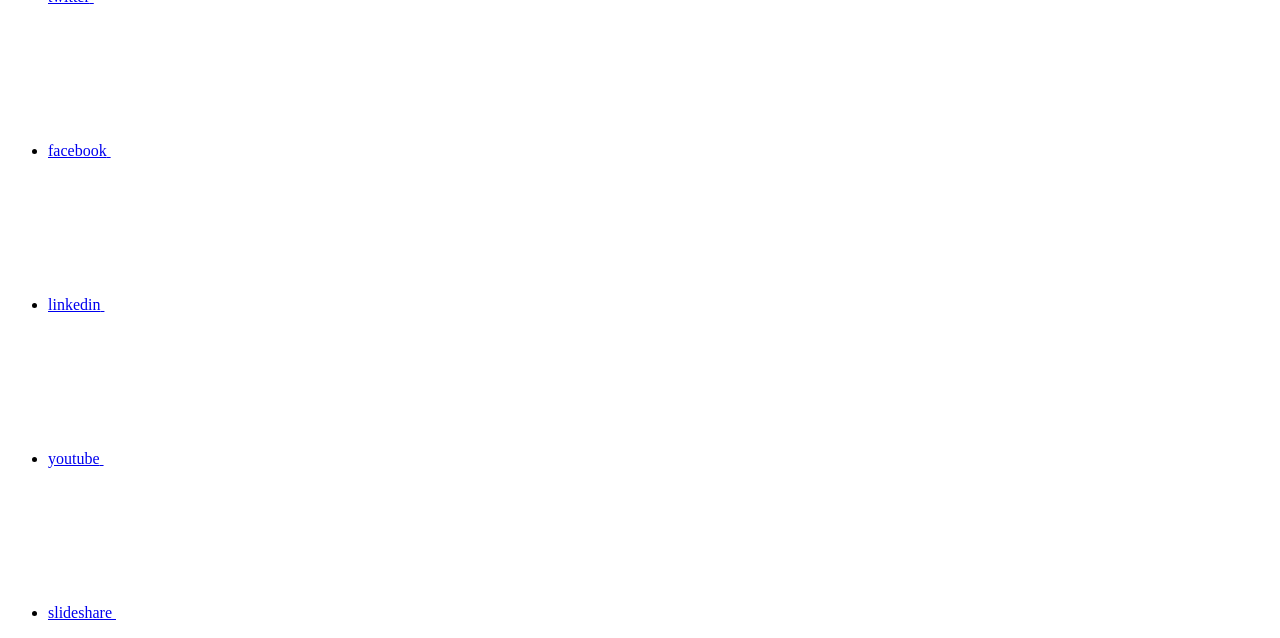
==== commit cbf67b13: "Built from cb17ea1 NetAppDocs/netappdocs-build@fb71b96bd79a7f23ae7d753bda70af2a25a360c2" ====
--- a/legal-notices.html
+++ b/legal-notices.html
@@ -594,7 +594,7 @@
     $(".n-pdf-body-container .zip-pdf-link-container").toggle('display');
   });
 </script><div class="prod-nav" id="product-nav">
-  <a target="_self" class="prod-fam-nav" href="https://docs.netapp.com/it-it/cloud-manager-family/"><img src="/it-it/cloud-volumes-ontap-96-relnotes/images/left_arrow.png" alt=""><pre>Tutta la documentazione di Cloud Manager</pre></a>
+  <a target="_self" class="prod-fam-nav" href="https://docs.netapp.com/it-it/bluexp-family/"><img src="/it-it/cloud-volumes-ontap-96-relnotes/images/left_arrow.png" alt=""><pre>Tutta la documentazione BlueXP</pre></a>
 </div><div class="sidebar-nav-container" id="mysidebardiv">
   <ul id="mysidebar" class="nav"><li 
       data-pdf-exists="true" 
@@ -756,7 +756,7 @@
 
         
         <li class="n-breadcrumb__list-item">
-          <a href="https://docs.netapp.com/it-it/cloud-manager-family/">BlueXP</a>
+          <a href="https://docs.netapp.com/it-it/bluexp-family/">BlueXP</a>
         </li>
         
 
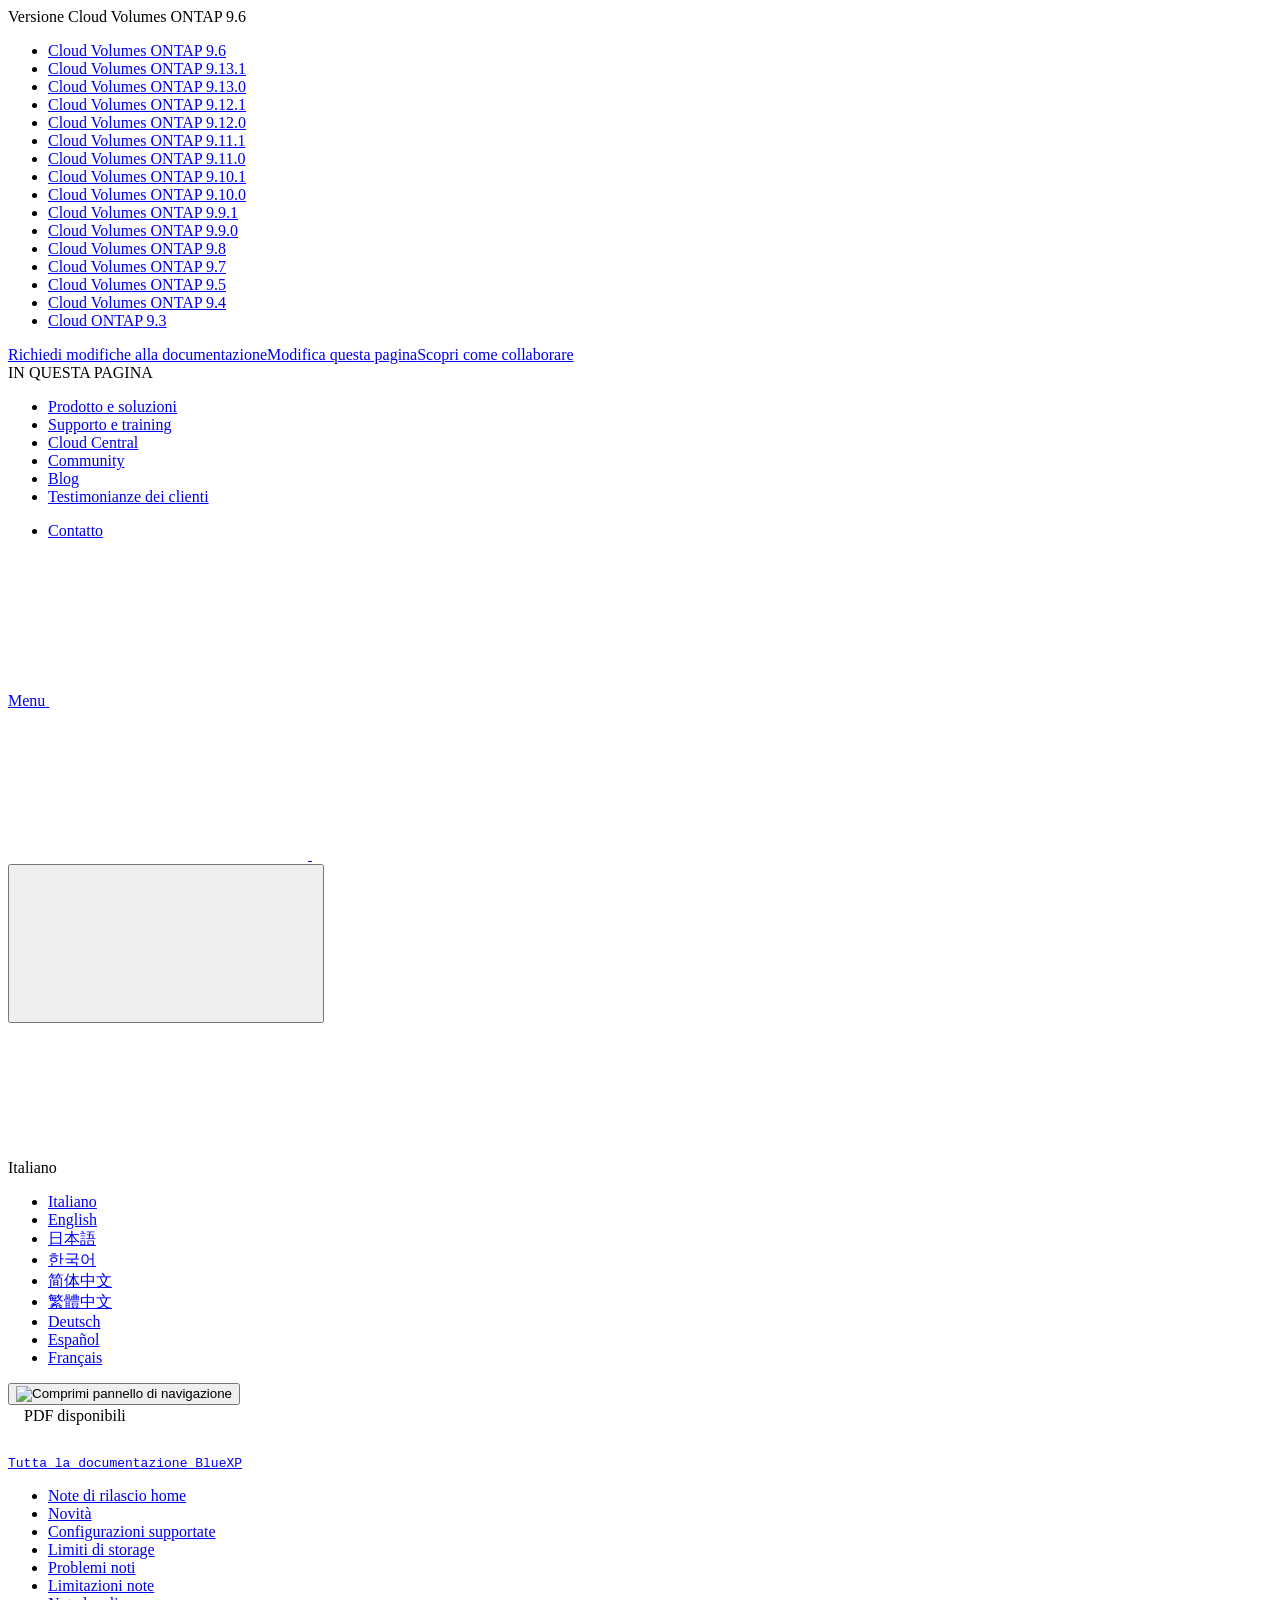
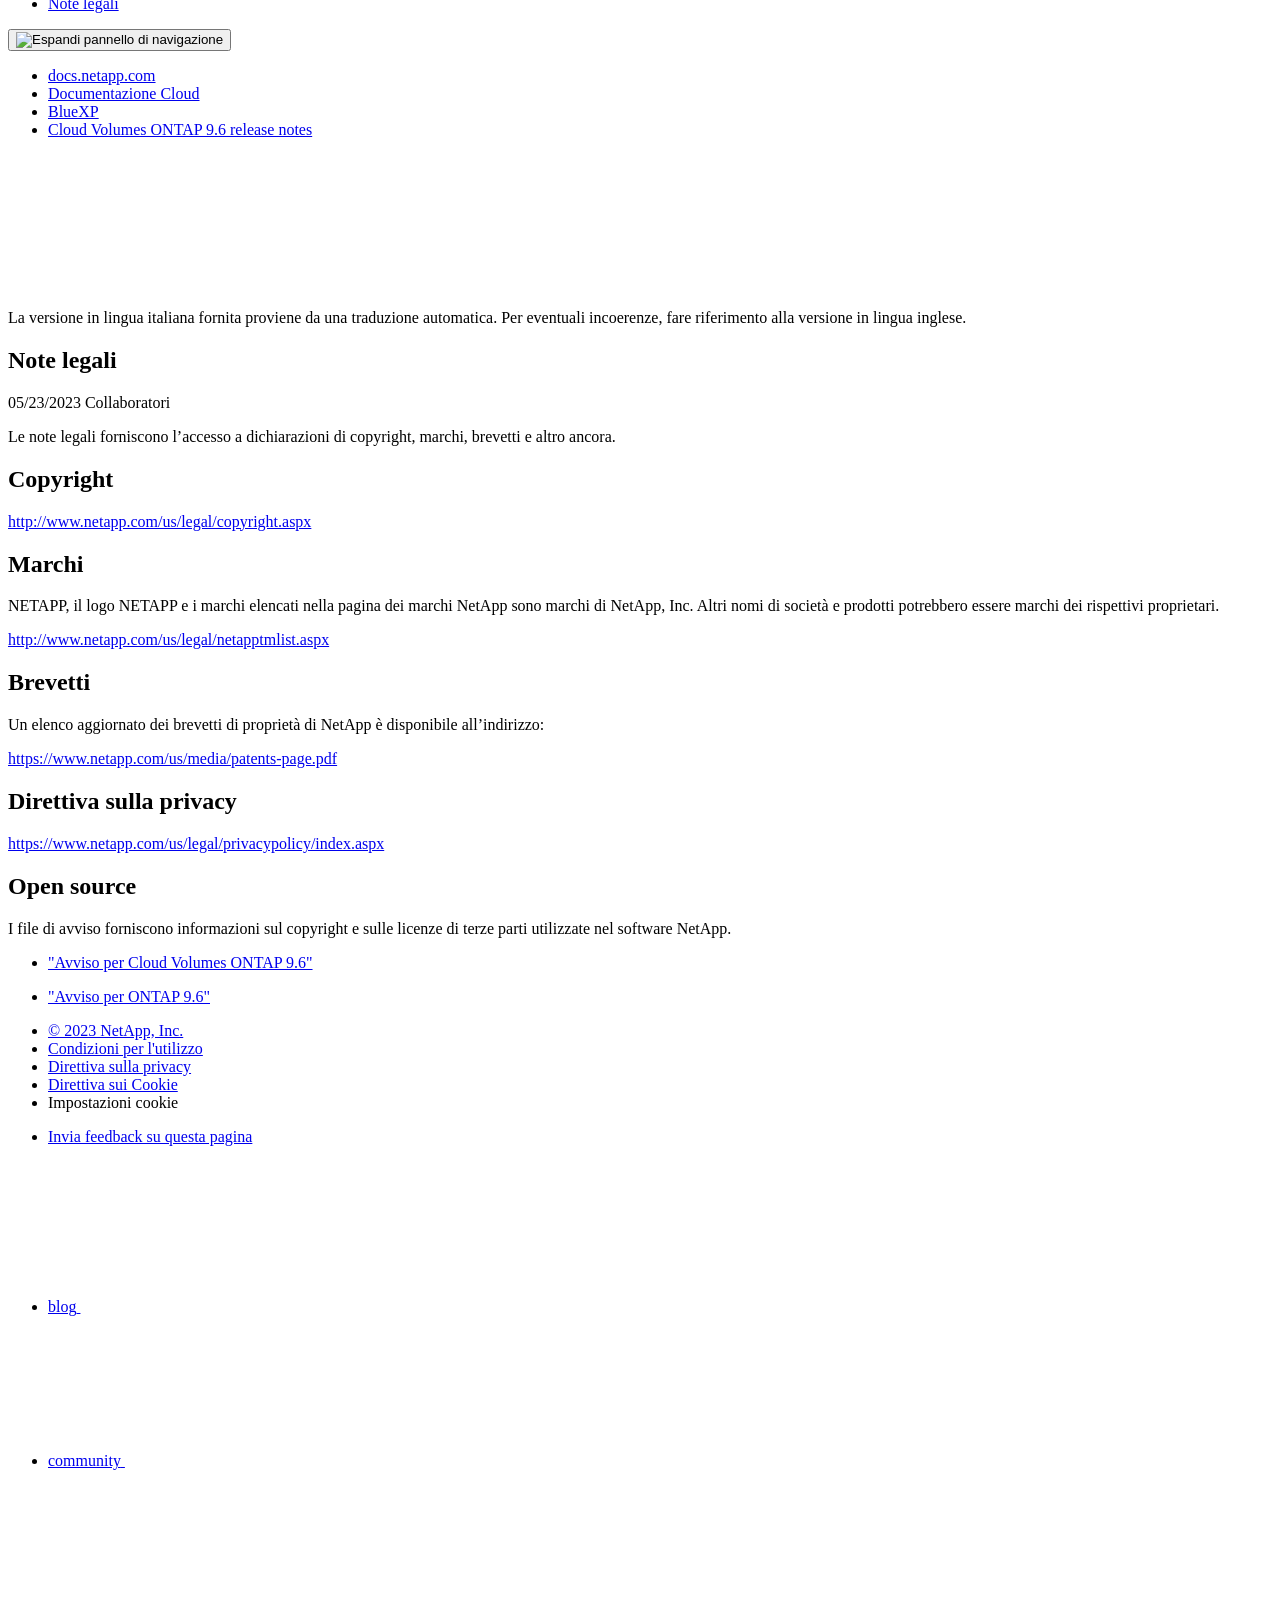
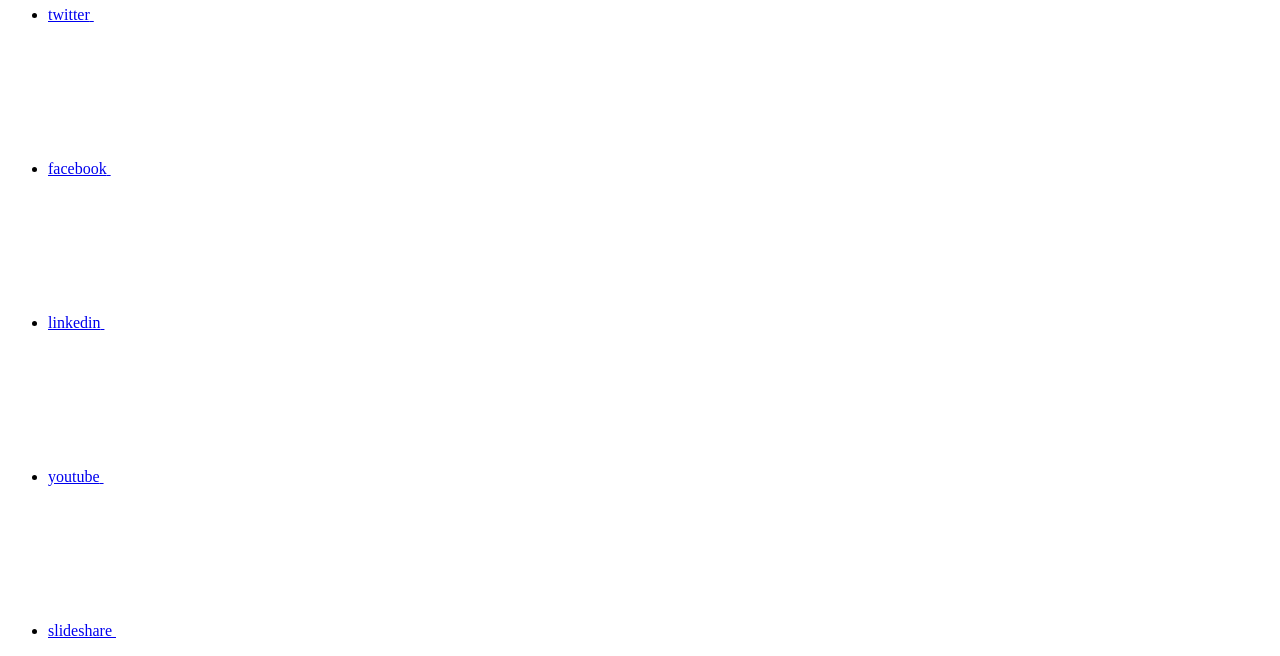
==== commit d13f7cf4: "Built from f07aa96 NetAppDocs/netappdocs-build@4341cff4eefa377d189edbc00561be07be0c5002" ====
--- a/legal-notices.html
+++ b/legal-notices.html
@@ -195,6 +195,13 @@
     <li>
       
       <a href="https://docs.netapp.com/it-it/cloud-volumes-ontap-relnotes/legal-notices.html" target="_self">
+        <span translate="no" class="notranslate"><span>Cloud Volumes ONTAP</span><span class="version"> 9.13.1</span></span>
+      </a>
+                     
+    </li>
+    <li>
+      
+      <a href="https://docs.netapp.com/it-it/cloud-volumes-ontap-9130-relnotes/legal-notices.html" target="_self">
         <span translate="no" class="notranslate"><span>Cloud Volumes ONTAP</span><span class="version"> 9.13.0</span></span>
       </a>
                      
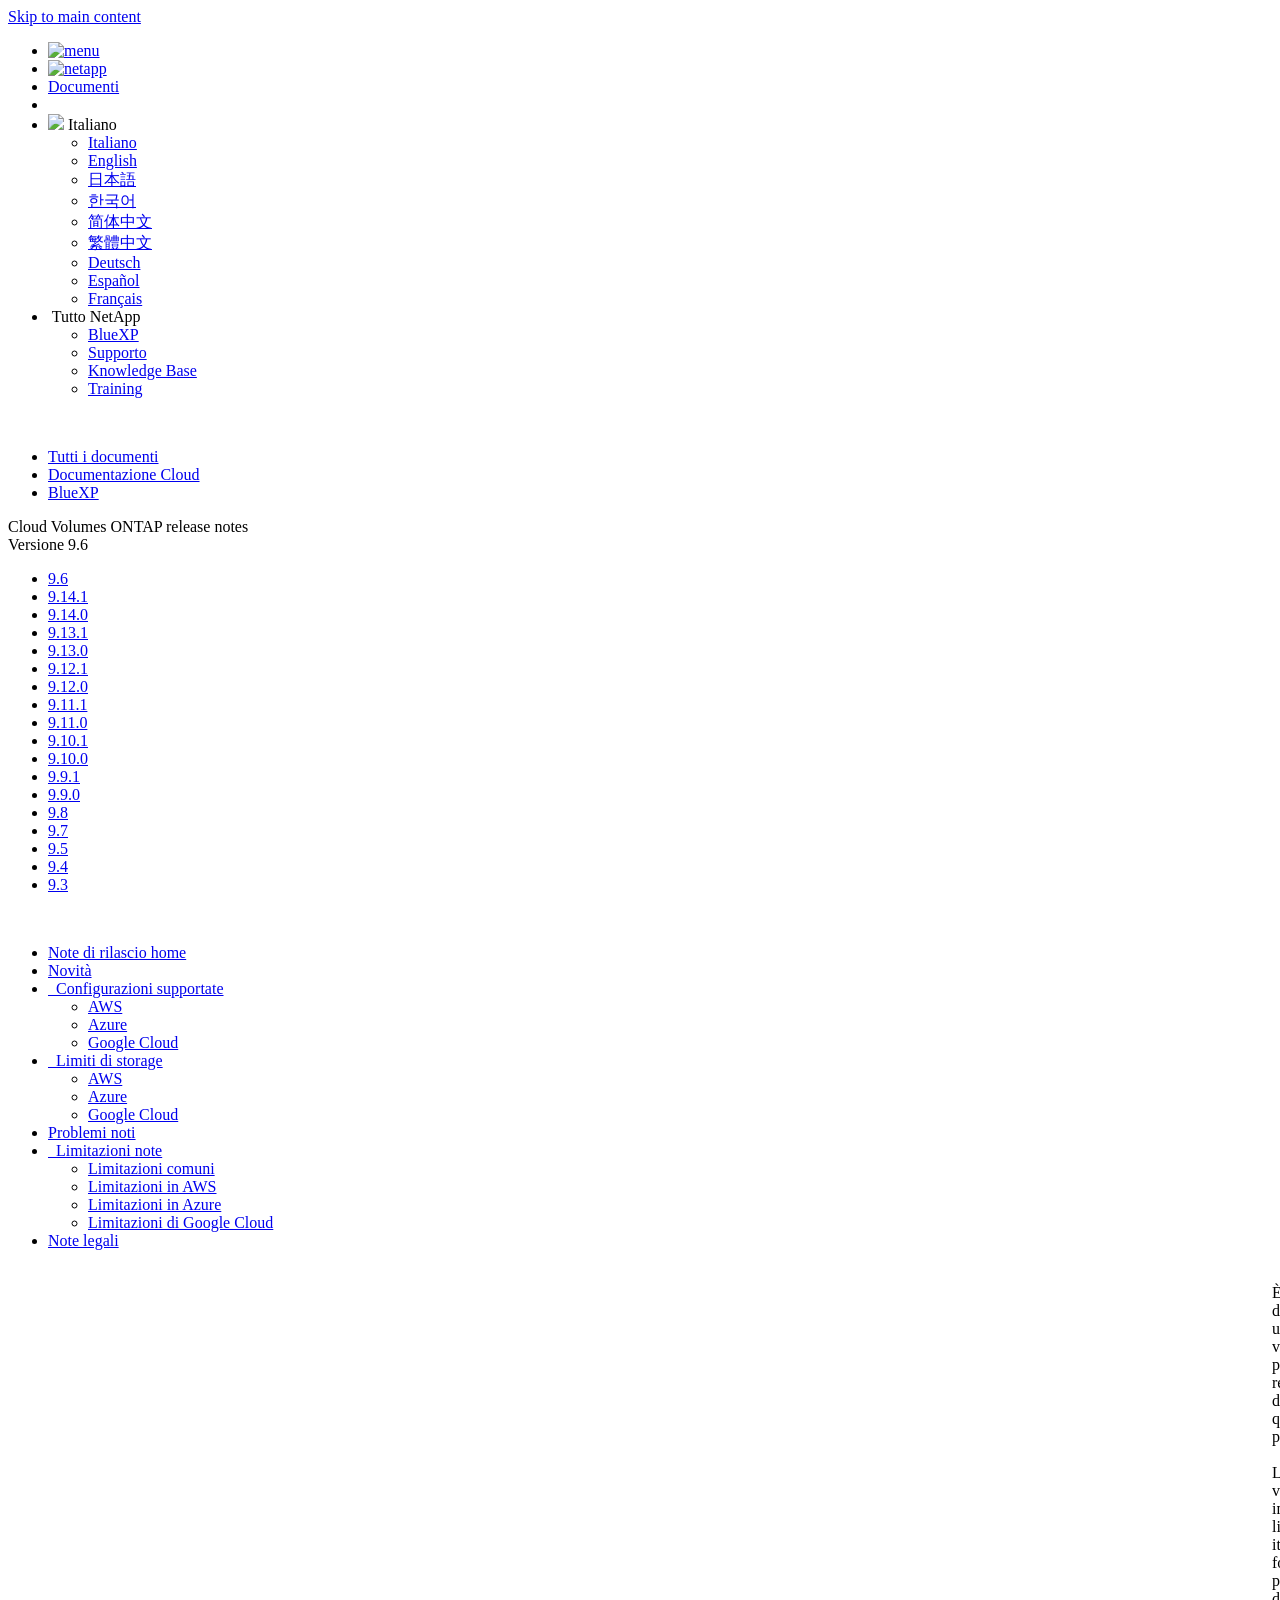
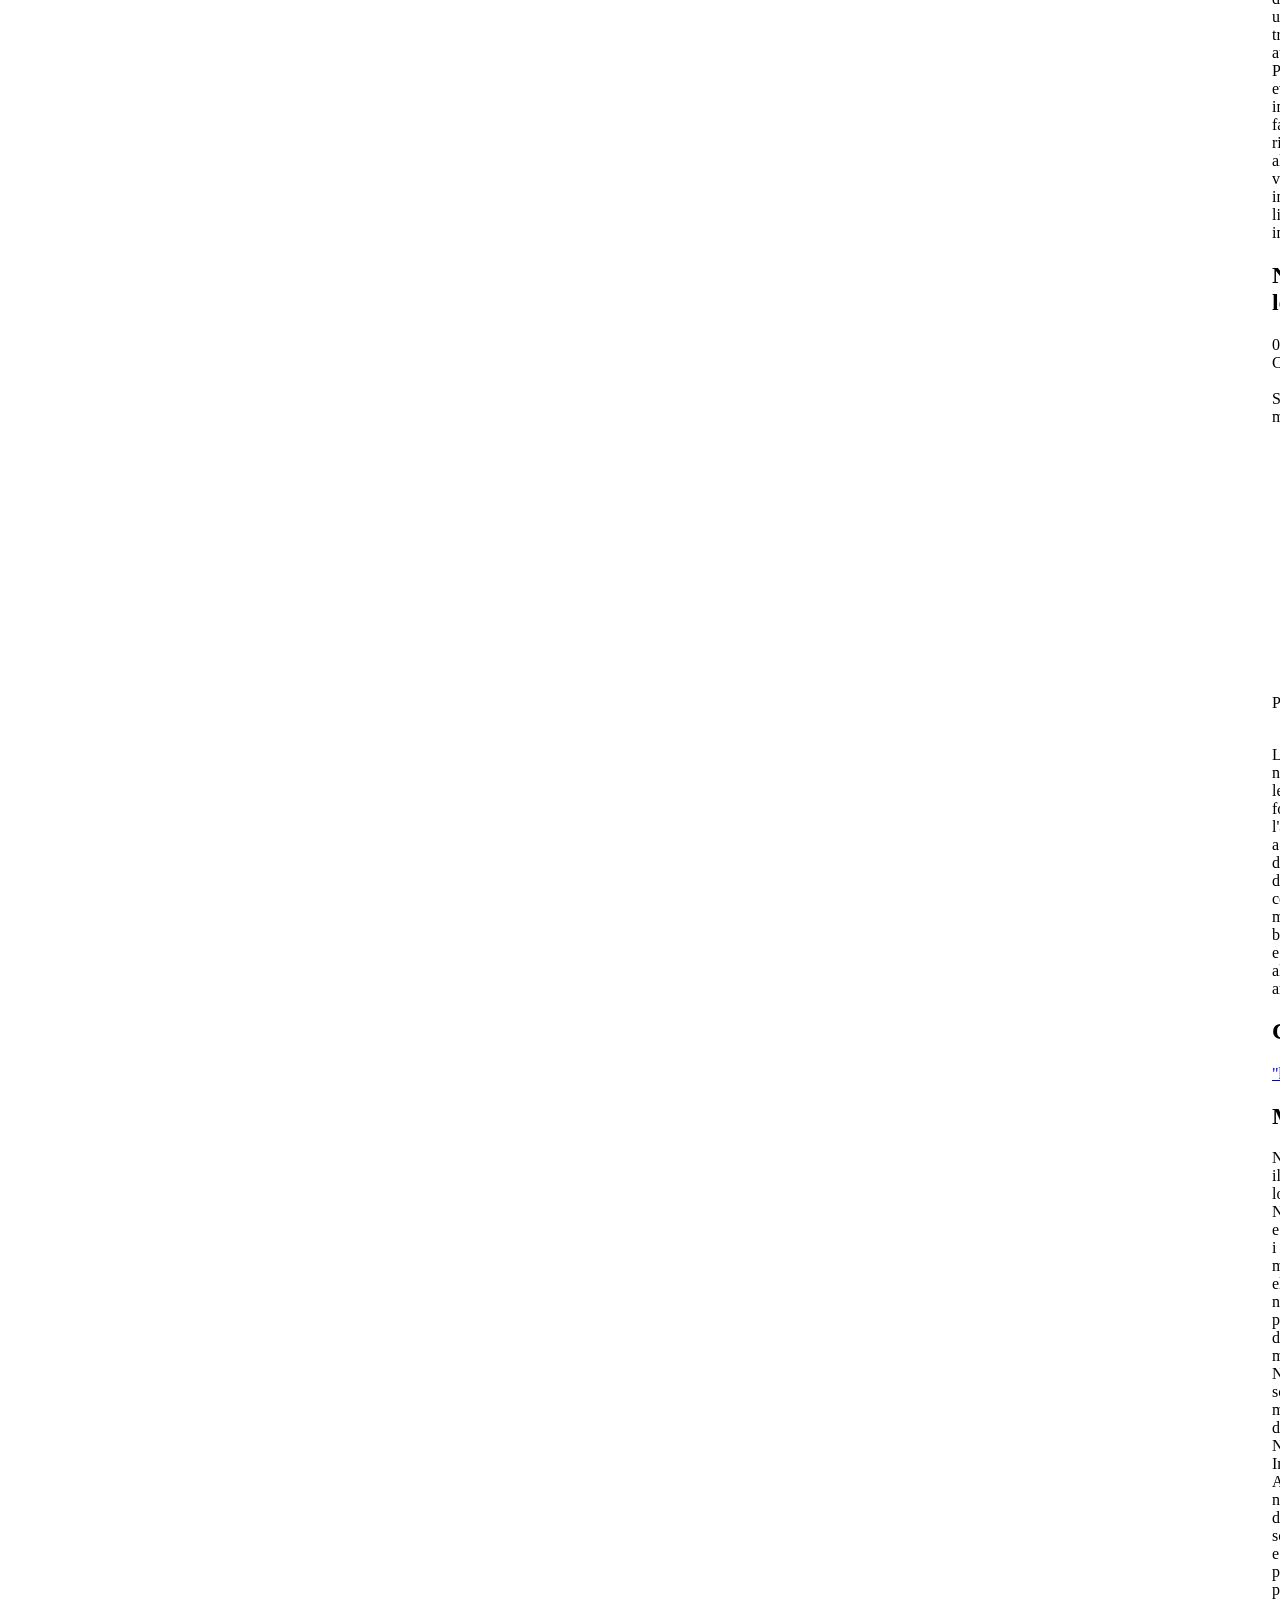
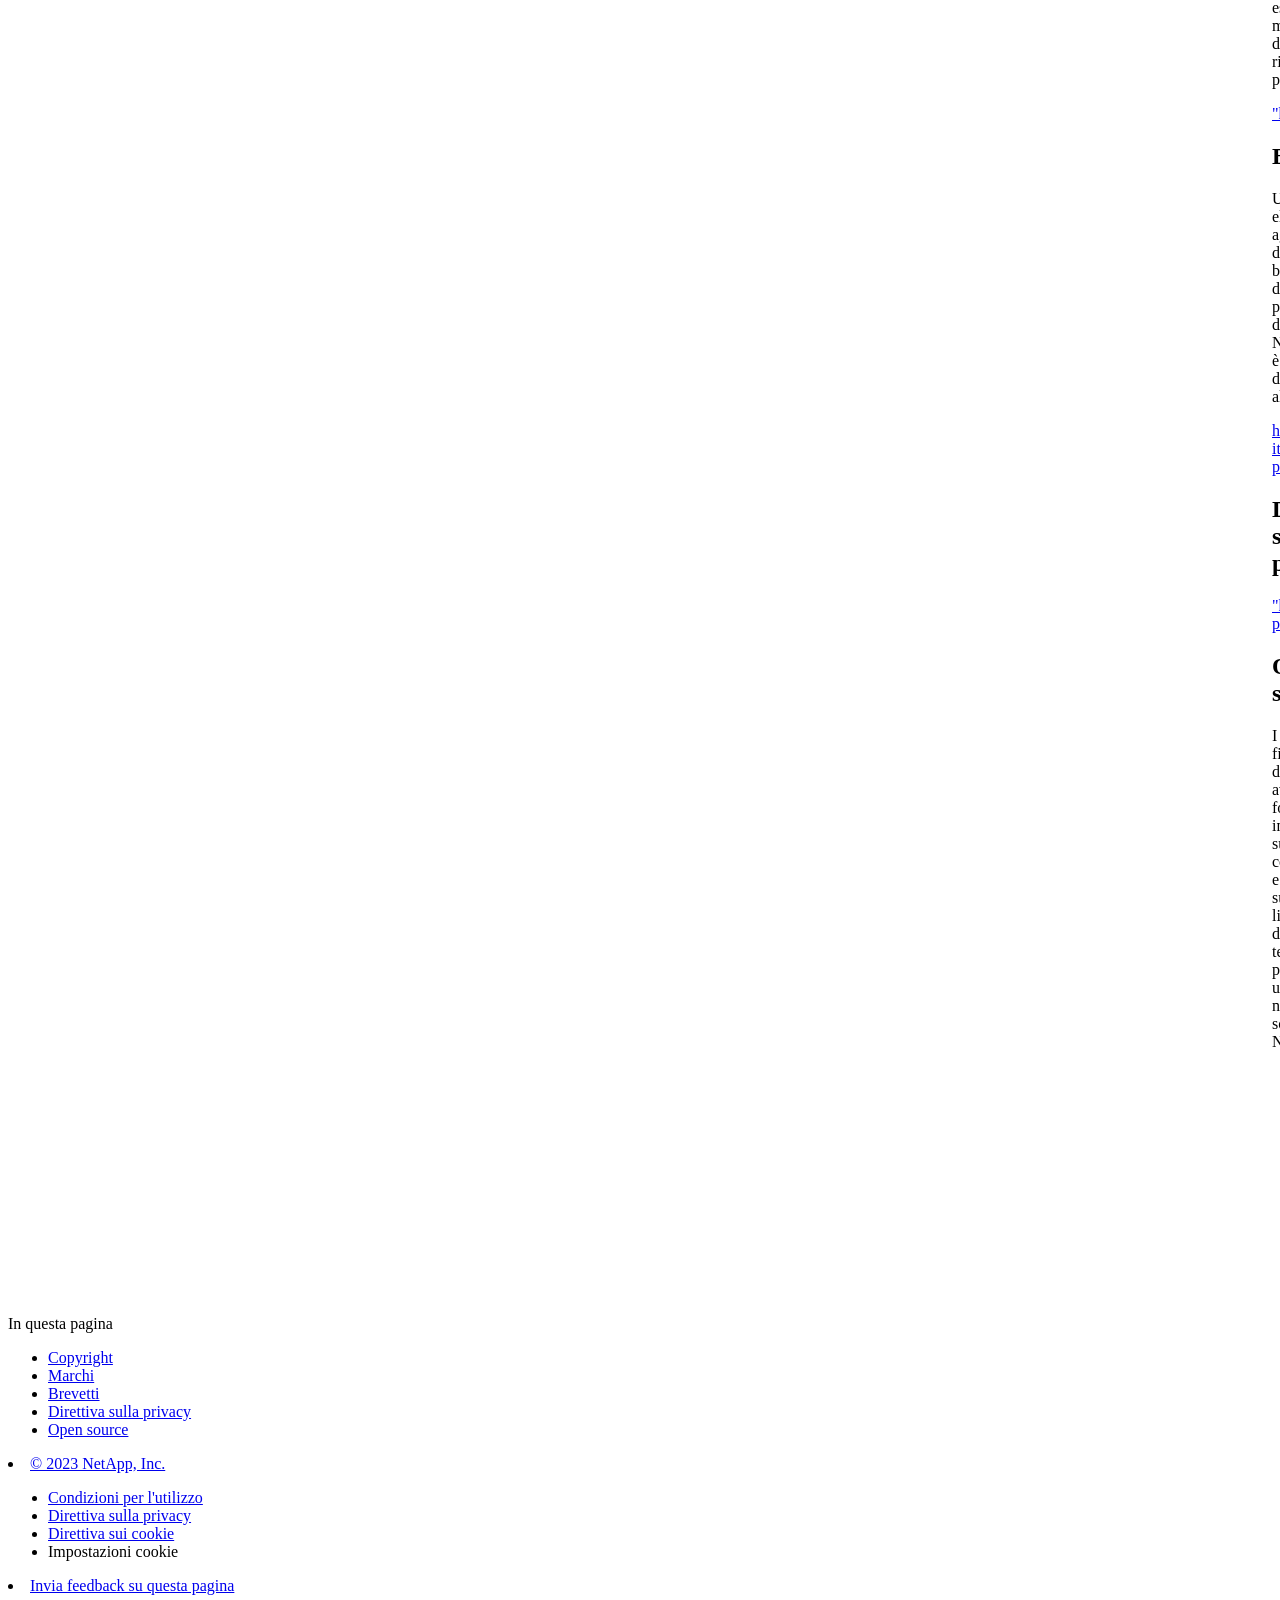
==== commit d67afe81: "Built from 34add9a NetAppDocs/netappdocs-build@3c6cbbaaa77cae59a5599492f956fe43f0d98d4e" ====
--- a/legal-notices.html
+++ b/legal-notices.html
@@ -22,15 +22,13 @@
 
   <!-- RSS Feed --><link rel="alternate" type="application/rss+xml" title="NetApp Documentation" href="/it-it/cloud-volumes-ontap-96-relnotes/feed.xml"><!-- CSS Definitions: NetApp CSS should be defined after generic css -->
 
-  <!-- Elastic Search -->
-  <link rel="stylesheet" href="//cdn.jsdelivr.net/searchkit/0.10.0/theme.css">
 
   <!-- Combined CSS -->
-  <link rel="stylesheet" type="text/css" href="/it-it/cloud-volumes-ontap-96-relnotes/css/netappdocs.css">
+  <link rel="stylesheet" type="text/css" href="/it-it/cloud-volumes-ontap-96-relnotes/css/ie-netappdocs.css">
 
   
-  <link rel="stylesheet" href="/it-it/cloud-volumes-ontap-96-relnotes/css/landing-page.css" type="text/css">
-  <link rel="stylesheet" href="/it-it/cloud-volumes-ontap-96-relnotes/css/tabbed-blocks.css" type="text/css">
+  <link rel="stylesheet" href="/it-it/cloud-volumes-ontap-96-relnotes/css/ie-landing-page.css" type="text/css">
+  <link rel="stylesheet" href="/it-it/cloud-volumes-ontap-96-relnotes/css/ie-tabbed-blocks.css" type="text/css">
   <!-- Canonical url -->
   <link rel="canonical" href="https://docs.netapp.com/it-it/cloud-volumes-ontap-96-relnotes/legal-notices.html" />
   <link rel="alternate" hreflang="x-default" href="https://docs.netapp.com/us-en/cloud-volumes-ontap-96-relnotes/legal-notices.html" />
@@ -43,114 +41,48 @@
   <link rel="alternate" hreflang="de" href="https://docs.netapp.com/de-de/cloud-volumes-ontap-96-relnotes/legal-notices.html" />
   <link rel="alternate" hreflang="es" href="https://docs.netapp.com/es-es/cloud-volumes-ontap-96-relnotes/legal-notices.html" />
   <link rel="alternate" hreflang="fr" href="https://docs.netapp.com/fr-fr/cloud-volumes-ontap-96-relnotes/legal-notices.html" />
-  <link rel='stylesheet' href='/it-it/cloud-volumes-ontap-96-relnotes/css/na-feature.css' type='text/css'><!-- Top level site integrations --><script>
-    function addAdobeLaunch(adobeId) {
-      var head = document.getElementsByTagName('head')[0];
-      var adobe = document.createElement("script");
-      adobe.type = "text/plain";
-      adobe.className = "optanon-category-C0002";
-      adobe.src = "//assets.adobedtm.com/60287eadf1ee/c284da483c83/"+adobeId+".min.js";
-      head.appendChild(adobe);
-    }
-
-    function addGoogleAnalytics(gtagId) {
-      var google = document.createElement("script");
-      google.type = "text/plain";
-      google.className = "optanon-category-C0002";
-      google.src = "https://www.googletagmanager.com/gtag/js?id="+gtagId;
-      var head = document.getElementsByTagName('head')[0];
-      head.appendChild(google);
-
-      window.dataLayer = window.dataLayer || [];
-      function gtag(){dataLayer.push(arguments);}
-      gtag('js', new Date());
-      gtag('config', gtagId);
-    }
-
-    function addConsent(consentId) {
-      var head = document.getElementsByTagName('head')[0];
-      var onetrustConsent = document.createElement("script");
-      onetrustConsent.type = "text/javascript";
-      onetrustConsent.src = "https://cdn.cookielaw.org/consent/"+consentId+"/OtAutoBlock.js";
-      head.appendChild(onetrustConsent);
-
-      var onetrustScript = document.createElement("script");
-      onetrustScript.type = "text/javascript";
-      onetrustScript.src = "https://cdn.cookielaw.org/scripttemplates/otSDKStub.js";
-      onetrustScript.charset = "UTF-8";
-      onetrustScript.dataset.documentLanguage = "true";
-      onetrustScript.dataset.domainScript = consentId;
-      head.appendChild(onetrustScript);
-    }addConsent("72570c5c-fe30-465f-b0e0-b77f7fb4ae34");
-    addAdobeLaunch("launch-e9ff3acac59f");
-    addGoogleAnalytics("UA-81697994-3");function OptanonWrapper() { }
+  <!-- Top level site integrations -->
+<script type="text/javascript" src="https://cdn.cookielaw.org/consent/72570c5c-fe30-465f-b0e0-b77f7fb4ae34/OtAutoBlock.js"></script>
+    <script type="text/javascript" src="https://cdn.cookielaw.org/scripttemplates/otSDKStub.js" charset="UTF-8" data-document-language="true" data-domain-script="72570c5c-fe30-465f-b0e0-b77f7fb4ae34"></script>
+    <script type="text/javascript">function OptanonWrapper() { }</script>
+    <script type="text/plain" class="optanon-category-C0002" src="https://assets.adobedtm.com/60287eadf1ee/c284da483c83/launch-e9ff3acac59f.min.js"></script>
+    <script class="optanon-category-C0001">(function(w,d,s,l,i){w[l]=w[l]||[];w[l].push({'gtm.start':
+        new Date().getTime(),event:'gtm.js'});var f=d.getElementsByTagName(s)[0],
+        j=d.createElement(s),dl=l!='dataLayer'?'&l='+l:'';j.setAttributeNode(d.createAttribute('data-ot-ignore'));j.setAttribute('class','optanon-category-C0001');j.async=true;
+        j.src='https://www.googletagmanager.com/gtm.js?id='+i+dl+'';f.parentNode.insertBefore(j,f);
+        })(window,document,'script','dataLayer','GTM-MD73T9M');</script>
+
+  <script src="https://cdnjs.cloudflare.com/ajax/libs/jquery/2.1.4/jquery.min.js"></script>
+  
+  <script>
+    $(document).ready(function() {
+      const MASTHEAD_OFFSET = 65;
+      const SECTIONS = $("main h2, main h3");
+      // PAGE NAV - Init
+      if (SECTIONS.length == 0) {
+        // remove if there is no elements
+        /*
+        $("#ie-right-navbar").remove();
+        $("#ie-right-navbar-collapse").remove();
+        */
+      } else {
+        $(".page-nav-title").css('display', 'block');
+        for (var i = 0; i < SECTIONS.length; i++) {
+          var sectionId = $(SECTIONS[i]).attr('id');
+          var sectionName = $(SECTIONS[i]).text();
+          var subClass = $(SECTIONS[i]).is("h3") ? ' page-nav__sublink' : '';
+          $("#page-menu").append('<li class="page-nav-item"><a href="#' + sectionId + '" class="page-nav__link' + subClass + '">' + sectionName + '</a></li>');
+        }
+      }
+    });
   </script>
-  <script src="https://cdnjs.cloudflare.com/ajax/libs/jquery/2.1.4/jquery.min.js"></script>
+  
   <script src="https://cdnjs.cloudflare.com/ajax/libs/jquery-cookie/1.4.1/jquery.cookie.min.js"></script>
 
   <!-- Used for Product Family Page Sidebar Visibility --><!-- Used to import Promise for IE. Required for SearchKit -->
-  <script src="https://cdnjs.cloudflare.com/ajax/libs/bluebird/3.3.5/bluebird.min.js"></script><script src='/it-it/cloud-volumes-ontap-96-relnotes/js/na-search.js'></script><script src='/it-it/cloud-volumes-ontap-96-relnotes/js/na-pagenav.js'></script><script src='/it-it/cloud-volumes-ontap-96-relnotes/js/na-utility.js'></script>
- <!--  
-  <link rel='stylesheet' href='/it-it/cloud-volumes-ontap-96-relnotes/css/prism.css' type='text/css'>
-  <link rel='stylesheet' href='/it-it/cloud-volumes-ontap-96-relnotes/css/prism-netapp.css' type='text/css'>
- -->
-
-  <!-- <script src='/it-it/cloud-volumes-ontap-96-relnotes/js/na-utility.js'></script> -->
-  <script src='/it-it/cloud-volumes-ontap-96-relnotes/js/clouddocs.js'></script>
-  <script src='/it-it/cloud-volumes-ontap-96-relnotes/js/jquery.navgoco.min.js'></script>
-  <script src="https://maxcdn.bootstrapcdn.com/bootstrap/3.3.7/js/bootstrap.min.js" integrity="sha384-Tc5IQib027qvyjSMfHjOMaLkfuWVxZxUPnCJA7l2mCWNIpG9mGCD8wGNIcPD7Txa" crossorigin="anonymous"></script>
-  <!-- <script src='/it-it/cloud-volumes-ontap-96-relnotes/js/toc.js'></script> -->
-  <!-- <script src='/it-it/cloud-volumes-ontap-96-relnotes/js/customscripts.js'></script> --><script>
-      $(document).ready(function() {
-          
-          var collapseOnInit = true;
-          
-
-          var navSettings = {
-              "caretHtml": '',
-              "accordion": collapseOnInit,
-              "openClass": 'active', // open
-              "save": false, // leave false or nav highlighting doesn't work right
-              "cookie": {
-                  "name": 'navgoco',
-                  "expires": false,
-                  "path": '/'
-              },
-              "slide": {
-                  "duration": 400,
-                  "easing": 'swing'
-              }
-          };
-
-          // Initialize navgoco with default options
-          $("#mysidebar").navgoco(navSettings);
-          
-
-          $("#collapseAll").click(function(e) {
-              e.preventDefault();
-              $("#mysidebar").navgoco('toggle', false);
-          });
-
-          $("#expandAll").click(function(e) {
-              e.preventDefault();
-              $("#mysidebar").navgoco('toggle', true);
-          });
-
-          $(".sidebar-nav-container").on("scroll", function() {
-            $.cookie("sidebarScroll", $(".sidebar-nav-container").scrollTop(), {
-              path    : "/it-it/cloud-volumes-ontap-96-relnotes"  
-            });
-          });
-          $(function() {
-            if ($.cookie("sidebarScroll")) {
-              $(".sidebar-nav-container").scrollTop($.cookie("sidebarScroll"));
-            }
-          });
-
-      });
-
-  </script>
-  <script>
+  <script src="https://cdnjs.cloudflare.com/ajax/libs/bluebird/3.3.5/bluebird.min.js"></script><script src='/it-it/cloud-volumes-ontap-96-relnotes/js/na-search.js'></script><script src='/it-it/cloud-volumes-ontap-96-relnotes/js/ie-clouddocs.js'></script>
+  <script src="https://maxcdn.bootstrapcdn.com/bootstrap/3.3.7/js/bootstrap.min.js" integrity="sha384-Tc5IQib027qvyjSMfHjOMaLkfuWVxZxUPnCJA7l2mCWNIpG9mGCD8wGNIcPD7Txa" crossorigin="anonymous"></script><script>
+    /*
       $(document).ready(function() {
           $("#tg-sb-link").click(function() {
               $("#tg-sb-sidebar").toggle();
@@ -160,312 +92,732 @@
               $("#tg-sb-icon").toggleClass('fa-toggle-off');
           });
       });
+      */
   </script>
   <script src='/it-it/cloud-volumes-ontap-96-relnotes/js/custom-dropdown.js'></script>
   <script src='/it-it/cloud-volumes-ontap-96-relnotes/js/FileSaver.min.js'></script>
   <script src='/it-it/cloud-volumes-ontap-96-relnotes/js/jszip-utils.min.js'></script>
-  <script src='/it-it/cloud-volumes-ontap-96-relnotes/js/jszip.min.js'></script>
-  <!-- <script src='/it-it/cloud-volumes-ontap-96-relnotes/js/pdf-ux.js'></script> -->
-</head>
+  <script src='/it-it/cloud-volumes-ontap-96-relnotes/js/jszip.min.js'></script><script src='/it-it/cloud-volumes-ontap-96-relnotes/js/ie-pdf-ux.js'></script></head>
 
 
   <body class role="document" data-flavor="">
-    <div id="page" class="n-off-canvas-menu">
-      <div class="n-off-canvas-menu__menu"><!--TODO: Add offcanvas code --></div>
-      <div class="n-off-canvas-menu__content-wrap">
-        <header class="site-header" id="banner">
-  
-  <!-- Start Page Toolbar -->
-  
-  <div class="page-nav-toolbar"><div id="version-dropdown-new" class="custom-dropdown" >
-  <div class="custom-dropdown-select unselected" title="Cloud Volumes ONTAP 9.6">
-    <label>Versione</label>
-    <span translate="no" class="notranslate">Cloud Volumes ONTAP 9.6</span>
-    <img src="/it-it/cloud-volumes-ontap-96-relnotes/images/chevron_up.svg" alt="" class="custom-icon chevrondown invisible" />
-    <img src="/it-it/cloud-volumes-ontap-96-relnotes/images/chevron_down.svg" alt="" class="custom-icon chevronup" />
-  </div>
-
-  <ul class="custom-dropdown-menu"><li>
-      
-      <a href="https://docs.netapp.com/it-it/cloud-volumes-ontap-96-relnotes/legal-notices.html" target="_self">
-        <span translate="no" class="notranslate"><span>Cloud Volumes ONTAP</span><span class="version"> 9.6</span></span>
-      </a>
-                     
-    </li>
-    <li>
-      
-      <a href="https://docs.netapp.com/it-it/cloud-volumes-ontap-relnotes/legal-notices.html" target="_self">
-        <span translate="no" class="notranslate"><span>Cloud Volumes ONTAP</span><span class="version"> 9.13.1</span></span>
-      </a>
-                     
-    </li>
-    <li>
-      
-      <a href="https://docs.netapp.com/it-it/cloud-volumes-ontap-9130-relnotes/legal-notices.html" target="_self">
-        <span translate="no" class="notranslate"><span>Cloud Volumes ONTAP</span><span class="version"> 9.13.0</span></span>
-      </a>
-                     
-    </li>
-    <li>
-      
-      <a href="https://docs.netapp.com/it-it/cloud-volumes-ontap-9121-relnotes/legal-notices.html" target="_self">
-        <span translate="no" class="notranslate"><span>Cloud Volumes ONTAP</span><span class="version"> 9.12.1</span></span>
-      </a>
-                     
-    </li>
-    <li>
-      
-      <a href="https://docs.netapp.com/it-it/cloud-volumes-ontap-9120-relnotes/legal-notices.html" target="_self">
-        <span translate="no" class="notranslate"><span>Cloud Volumes ONTAP</span><span class="version"> 9.12.0</span></span>
-      </a>
-                     
-    </li>
-    <li>
-      
-      <a href="https://docs.netapp.com/it-it/cloud-volumes-ontap-9111-relnotes/legal-notices.html" target="_self">
-        <span translate="no" class="notranslate"><span>Cloud Volumes ONTAP</span><span class="version"> 9.11.1</span></span>
-      </a>
-                     
-    </li>
-    <li>
-      
-      <a href="https://docs.netapp.com/it-it/cloud-volumes-ontap-9110-relnotes/legal-notices.html" target="_self">
-        <span translate="no" class="notranslate"><span>Cloud Volumes ONTAP</span><span class="version"> 9.11.0</span></span>
-      </a>
-                     
-    </li>
-    <li>
-      
-      <a href="https://docs.netapp.com/it-it/cloud-volumes-ontap-9101-relnotes/legal-notices.html" target="_self">
-        <span translate="no" class="notranslate"><span>Cloud Volumes ONTAP</span><span class="version"> 9.10.1</span></span>
-      </a>
-                     
-    </li>
-    <li>
-      
-      <a href="https://docs.netapp.com/it-it/cloud-volumes-ontap-9100-relnotes/legal-notices.html" target="_self">
-        <span translate="no" class="notranslate"><span>Cloud Volumes ONTAP</span><span class="version"> 9.10.0</span></span>
-      </a>
-                     
-    </li>
-    <li>
-      
-      <a href="https://docs.netapp.com/it-it/cloud-volumes-ontap-991-relnotes/legal-notices.html" target="_self">
-        <span translate="no" class="notranslate"><span>Cloud Volumes ONTAP</span><span class="version"> 9.9.1</span></span>
-      </a>
-                     
-    </li>
-    <li>
-      
-      <a href="https://docs.netapp.com/it-it/cloud-volumes-ontap-990-relnotes/legal-notices.html" target="_self">
-        <span translate="no" class="notranslate"><span>Cloud Volumes ONTAP</span><span class="version"> 9.9.0</span></span>
-      </a>
-                     
-    </li>
-    <li>
-      
-      <a href="https://docs.netapp.com/it-it/cloud-volumes-ontap-98-relnotes/legal-notices.html" target="_self">
-        <span translate="no" class="notranslate"><span>Cloud Volumes ONTAP</span><span class="version"> 9.8</span></span>
-      </a>
-                     
-    </li>
-    <li>
-      
-      <a href="https://docs.netapp.com/it-it/cloud-volumes-ontap-97-relnotes/legal-notices.html" target="_self">
-        <span translate="no" class="notranslate"><span>Cloud Volumes ONTAP</span><span class="version"> 9.7</span></span>
-      </a>
-                     
-    </li>
-    <li>
-      
-      <a href="https://docs.netapp.com/it-it/cloud-volumes-ontap-95-relnotes/legal-notices.html" target="_self">
-        <span translate="no" class="notranslate"><span>Cloud Volumes ONTAP</span><span class="version"> 9.5</span></span>
-      </a>
-                     
-    </li>
-    <li>
-      
-      <a href="https://docs.netapp.com/it-it/cloud-volumes-ontap-94-relnotes/legal-notices.html" target="_self">
-        <span translate="no" class="notranslate"><span>Cloud Volumes ONTAP</span><span class="version"> 9.4</span></span>
-      </a>
-                     
-    </li>
-    <li>
-      
-      <a href="https://docs.netapp.com/it-it/cloud-volumes-ontap-93-relnotes/legal-notices.html" target="_self">
-        <span translate="no" class="notranslate"><span>Cloud ONTAP</span><span class="version"> 9.3</span></span>
-      </a>
-                     
-    </li>
-    
-  </ul>
-</div><div class="page-nav-contribute"><a target="_blank" href="https://github.com/NetAppDocs/cloud-volumes-ontap-96-relnotes.it-it/issues/new?template=new-from-page.yml&page-url=https://docs.netapp.com/it-it/cloud-volumes-ontap-96-relnotes/legal-notices.html&page-title=Note legali" class="page-nav-contribute-link" role="button"><img src="/it-it/cloud-volumes-ontap-96-relnotes/images/discuss-sm.svg" alt="" class="github-icon" />Richiedi modifiche alla documentazione</a><a target="_blank" href="https://github.com/NetAppDocs/cloud-volumes-ontap-96-relnotes/blob/main/legal-notices.adoc" class="page-nav-contribute-link" role="button"><img src="/it-it/cloud-volumes-ontap-96-relnotes/images/edit-sm.svg" alt="" class="github-icon" />Modifica questa pagina</a><a target="_blank" href="https://docs.netapp.com/us-en/contribute/" class="page-nav-contribute-link"  ><img src="/it-it/cloud-volumes-ontap-96-relnotes/images/article-sm.svg" alt="" class="github-icon" />Scopri come collaborare</a></div>
-    <div class="page-nav-container">
-      <nav class="page-nav-fixed">
-        <div class="page-nav-title">IN QUESTA PAGINA</div>
-        <div class="page-nav-links">
-          <ul class="page-nav-inner" id="page-menu"></ul>
-        </div>
-      </nav>
-    </div>
-  </div>
-  
-  
-  <!-- Start top_hat -->
-  <div class="n-top-hat">
-    <div class="n-container">
-      <div class="n-top-hat__cross-property-nav">
-        <ul class="n-top-hat__list">
-          <li class="n-top-hat__list-item">
-            <a href="https://www.netapp.com/products-a-z/" class="n-top-hat__link">Prodotto e soluzioni</a>
-          </li>
-          <li class="n-top-hat__list-item">
-            <a href="https://www.netapp.com/support-and-training/netapp-university/" class="n-top-hat__link">Supporto e training</a>
-          </li>
-          <li class="n-top-hat__list-item">
-            <a href="https://cloud.netapp.com" class="n-top-hat__link">Cloud Central</a>
-          </li>
-          <li class="n-top-hat__list-item">
-            <a href="https://community.netapp.com/" class="n-top-hat__link">Community</a>
-          </li>
-          <li class="n-top-hat__list-item">
-            <a href="https://blog.netapp.com/" class="n-top-hat__link">Blog</a>
-          </li>
-          <li class="n-top-hat__list-item">
-            <a href="https://customers.netapp.com/en/" class="n-top-hat__link">Testimonianze dei clienti</a>
-          </li>
-        </ul>
-      </div>
-      <div class="n-top-hat__utils">
-        <ul class="n-top-hat__list">
-          <li class="n-top-hat__list-item">
-            <a href="https://www.netapp.com/company/contact-us/" target="_self" class="n-top-hat__link" data-ntap-ui="contact-us">Contatto</a>
-          </li>
-        </ul>
-      </div>
-    </div>
-  </div>
-  <!-- End top_hat -->
-
-  <!-- Start property bar -->
-  <style>
-    .n-property-navigation-bar__menus--desktop-experience .n-menu--mega__default-content__heading span {
-    color: #34B0FF;
-    }
-  </style>
-  <div class="n-property-bar " data-ntap-ui="sticky-nav">
-    <div class="n-property-bar__inner-wrap">
-      <div class="n-property-bar__menu-toggle">
-        <a href="#" class="n-property-bar__menu-toggle-link">
-          <span class="n-property-bar__menu-toggle-text">Menu</span>
-          <svg class="n-icon-bars n-property-bar__menu-toggle-icon" aria-labelledby="title">
-            <title>bars</title>
-            <use xlink:href="/it-it/cloud-volumes-ontap-96-relnotes/images/sprite.svg#bars"></use>
-          </svg>
-        </a>
-      </div>
-      <div class="n-property-bar__property-mark ">
-        <a href="https://www.netapp.com" class="n-property-bar__property-link">
-          <div class="n-property-bar__logo">
-            <svg class="n-icon-netapp-mark n-icon-netapp-mark n-property-bar__netapp-mark-icon" aria-labelledby="title">
-              <title>netapp-mark</title>
-              <use xlink:href="/it-it/cloud-volumes-ontap-96-relnotes/images/sprite.svg#netapp-mark"></use>
-            </svg>
-            <svg class="n-icon-netapp-logo n-property-bar__logo-svg" aria-labelledby="title">
-              <title>netapp-logo</title>
-              <use xlink:href="/it-it/cloud-volumes-ontap-96-relnotes/images/sprite.svg#netapp-logo"></use>
-            </svg>
-          </div>
-        </a>
-      </div>
-
-      
-      
-      
-      <div class="search-property-bar">
-        <div id="search-demo-container" class="searchbox n-property-bar__search">
-          <div id="react-search" 
-          data-search-html="/it-it/cloud-volumes-ontap-96-relnotes/search.html"
-          data-type="widget" 
-          data-placeholder="Esplora la documentazione"
-          data-no-results-found="Nessun risultato per {query}"
-          data-did-you-mean="Cerca {suggestion}."
-          data-no-results-found-did-you-mean="Nessun risultato per {query}. Intendi {suggestion}?"
-          data-results-found="{hitCount} risultati trovati"
-          data-error-message="Si è verificato un problema durante il recupero dei risultati. Riprova."
-          data-error-reset="Reimposta ricerca"
-          data-sk-es-pf-indexes=""
-          data-flavor=""></div>
-          <button class="n-property-bar__search-toggle-button" type="button">
-            <svg class="n-icon-search n-property-bar__search-toggle-button-icon" aria-labelledby="title">
-              <title>search</title>
-              <use xmlns:xlink="http://www.w3.org/1999/xlink" xlink:href="/it-it/cloud-volumes-ontap-96-relnotes/images/sprite.svg#search"></use>
-            </svg>
-          </button>
-        </div>
-      </div>
-      
-    </div>
-  </div>
-  <div class="n-property-bar__toolbar">
-    <!-- Start Language Selector --><div id="language-dropdown" class="custom-dropdown custom-dropdown-lang">
-      <div class="custom-dropdown-select custom-dropdown-select-lang">
-      <span class="lang-name">Italiano</span>
-          <svg class="n-globe__icon" aria-labelledby="title">
-            <title>globe</title>
-            <use xmlns:xlink="http://www.w3.org/1999/xlink" xlink:href="/it-it/cloud-volumes-ontap-96-relnotes/images/sprite.svg#globe"></use>
-          </svg>
-        </button>
-      </div>
-
-      <ul class="custom-dropdown-menu"><li>
-          <a href="https://docs.netapp.com/it-it/cloud-volumes-ontap-96-relnotes/legal-notices.html" target="_self"><span translate="no" class="notranslate">Italiano</span></a>
-        </li><li>
-          <a href="https://docs.netapp.com/us-en/cloud-volumes-ontap-96-relnotes/legal-notices.html" target="_self"><span translate="no" class="notranslate">English</span></a>
-        </li><li>
-          <a href="https://docs.netapp.com/ja-jp/cloud-volumes-ontap-96-relnotes/legal-notices.html" target="_self"><span translate="no" class="notranslate">日本語</span></a>
-        </li><li>
-          <a href="https://docs.netapp.com/ko-kr/cloud-volumes-ontap-96-relnotes/legal-notices.html" target="_self"><span translate="no" class="notranslate">한국어</span></a>
-        </li><li>
-          <a href="https://docs.netapp.com/zh-cn/cloud-volumes-ontap-96-relnotes/legal-notices.html" target="_self"><span translate="no" class="notranslate">简体中文</span></a>
-        </li><li>
-          <a href="https://docs.netapp.com/zh-tw/cloud-volumes-ontap-96-relnotes/legal-notices.html" target="_self"><span translate="no" class="notranslate">繁體中文</span></a>
-        </li><li>
-          <a href="https://docs.netapp.com/de-de/cloud-volumes-ontap-96-relnotes/legal-notices.html" target="_self"><span translate="no" class="notranslate">Deutsch</span></a>
-        </li><li>
-          <a href="https://docs.netapp.com/es-es/cloud-volumes-ontap-96-relnotes/legal-notices.html" target="_self"><span translate="no" class="notranslate">Español</span></a>
-        </li><li>
-          <a href="https://docs.netapp.com/fr-fr/cloud-volumes-ontap-96-relnotes/legal-notices.html" target="_self"><span translate="no" class="notranslate">Français</span></a>
-        </li></ul>
-    </div>
-    <!-- End Language Selector -->
-
-    <div class="n-property-bar__cta"></div>
-  </div>
-  <!-- End property bar -->
-</header>
-
+    <div class="skip-to-main">
+      <a href="#main" >Skip to main content</a>
+    </div><noscript><iframe src="https://www.googletagmanager.com/ns.html?id=GTM-MD73T9M"
+      height="0" width="0" style="display:none;visibility:hidden"></iframe></noscript><div id="page" class="">
+      <div id="ie-phone-menu" class=""></div>
+      <div id="ie-content-wrap" class="">
+        <nav id="ie-new-header">
+    <ul>
+        <li id="ie-phone-menu-button">
+            <a href="#">
+                <image id="" src="/it-it/cloud-volumes-ontap-96-relnotes/images/hamburger.svg" alt="menu" />
+            </a>
+        </li>
+
+        <li>
+            <a href="https://www.netapp.com/it">
+                <image id="ie-header-logo" src="/it-it/cloud-volumes-ontap-96-relnotes/images/netapp_logo.svg" alt="netapp" />
+            </a>
+        </li>
+        <li id="ie-header-docs">
+            <a href="https://www.netapp.com/it/support-and-training/documentation/">Documenti</a>
+        </li>
+
+        <!-- Empty container to push header left with or without lang selector -->
+        <li id="empty-container" style="margin-left: auto">
+        </li>
+        <!-- Start Language Selector --><li id="ie-language-dropdown">
+            <div id="language-dropdown" class="custom-dropdown custom-dropdown-lang">
+                <div class="custom-dropdown-select custom-dropdown-select-lang">
+                    <img src="/it-it/cloud-volumes-ontap-96-relnotes/images/language_white_24dp.svg" class="n-globe__icon" />
+                    <span class="lang-name">Italiano</span>
+                    <img src="/it-it/cloud-volumes-ontap-96-relnotes/images/dropdown-arrow.svg" alt="" class="custom-icon chevrondown header invisible" />
+                    <img src="/it-it/cloud-volumes-ontap-96-relnotes/images/dropdown-arrow.svg" alt="" class="custom-icon chevronup header" />
+                    </button>
+                </div>
+
+                <ul class="custom-dropdown-menu"><li>
+                        <a href="https://docs.netapp.com/it-it/cloud-volumes-ontap-96-relnotes/legal-notices.html"
+                            target="_self"><span translate="no" class="notranslate">Italiano</span></a>
+                    </li><li>
+                        <a href="https://docs.netapp.com/us-en/cloud-volumes-ontap-96-relnotes/legal-notices.html"
+                            target="_self"><span translate="no" class="notranslate">English</span></a>
+                    </li><li>
+                        <a href="https://docs.netapp.com/ja-jp/cloud-volumes-ontap-96-relnotes/legal-notices.html"
+                            target="_self"><span translate="no" class="notranslate">日本語</span></a>
+                    </li><li>
+                        <a href="https://docs.netapp.com/ko-kr/cloud-volumes-ontap-96-relnotes/legal-notices.html"
+                            target="_self"><span translate="no" class="notranslate">한국어</span></a>
+                    </li><li>
+                        <a href="https://docs.netapp.com/zh-cn/cloud-volumes-ontap-96-relnotes/legal-notices.html"
+                            target="_self"><span translate="no" class="notranslate">简体中文</span></a>
+                    </li><li>
+                        <a href="https://docs.netapp.com/zh-tw/cloud-volumes-ontap-96-relnotes/legal-notices.html"
+                            target="_self"><span translate="no" class="notranslate">繁體中文</span></a>
+                    </li><li>
+                        <a href="https://docs.netapp.com/de-de/cloud-volumes-ontap-96-relnotes/legal-notices.html"
+                            target="_self"><span translate="no" class="notranslate">Deutsch</span></a>
+                    </li><li>
+                        <a href="https://docs.netapp.com/es-es/cloud-volumes-ontap-96-relnotes/legal-notices.html"
+                            target="_self"><span translate="no" class="notranslate">Español</span></a>
+                    </li><li>
+                        <a href="https://docs.netapp.com/fr-fr/cloud-volumes-ontap-96-relnotes/legal-notices.html"
+                            target="_self"><span translate="no" class="notranslate">Français</span></a>
+                    </li></ul>
+            </div>
+            </li>
+        <!-- End Language Selector -->
+
+
+        <li id="ie-allnetapp">
+            <div id="allnetapp-dropdown" class="custom-dropdown custom-dropdown-allnetapp">
+                <div class="custom-dropdown-select custom-dropdown-select-allnetapp">
+                    <img src="/it-it/cloud-volumes-ontap-96-relnotes/images/apps_white_24dp.svg" alt="" class="allnetapp-icon" />
+                    <span class="allnetapp-name">Tutto NetApp</span>
+                    <img src="/it-it/cloud-volumes-ontap-96-relnotes/images/dropdown-arrow.svg" alt="" class="custom-icon chevrondown header invisible" />
+                    <img src="/it-it/cloud-volumes-ontap-96-relnotes/images/dropdown-arrow.svg" alt="" class="custom-icon chevronup header" />
+                    </button>
+                </div>
+
+                <ul class="custom-dropdown-menu allnetapp-dropdown">
+                    <li>
+                        <a href="https://bluexp.netapp.com/"
+                            target="_self"><span translate="no" class="notranslate">BlueXP</span></a>
+                    </li>
+                    <li>
+                        <a href="https://mysupport.netapp.com/site/"
+                            target="_self"><span translate="no" class="notranslate">Supporto</span></a>
+                    </li>
+                    <li>
+                        <a href="https://kb.netapp.com/"
+                            target="_self"><span translate="no" class="notranslate">Knowledge Base</span></a>
+                    </li>
+                    <li>
+                        <a href="https://www.netapp.com/it/support-and-training/netapp-learning-services/"
+                            target="_self"><span translate="no" class="notranslate">Training</span></a>
+                    </li>
+                </ul>
+            </div>
+
+        </li>
+
+    </ul>
+</nav>
 
         <main id="n-main-content" class="n-main-content">
           <!-- Start Documentation Content -->
 <div class="ie-main">
-  <!-- Sidebar Column -->
+
+<div id="ie-new-sidebar-collapse" style="display: none">
+    <img id="sidebar-expand" class="ie-searchbox-icon" src="/it-it/cloud-volumes-ontap-96-relnotes/images/double_arrow.svg" alt="" />
+</div>
+<div id="ie-new-sidebar">
+    <div id="ie-product-identity-lockup">
+        <div id="sidebar-collapse" class="">
+            <img src="/it-it/cloud-volumes-ontap-96-relnotes/images/double_arrow.svg" alt="" />
+        </div>
+        <div id="ie-breadcrumb" class="">
+  <ul class="ie-breadcrumb">
+    <li class="">
+      <a href="https://docs.netapp.com">Tutti i documenti</a>
+    </li>
+    
+    
+    <li class="">
+      <a href="https://docs.netapp.com/us-en/cloud/">Documentazione Cloud</a>
+    </li>
+    
+
+    
+    <li class="">
+      <a href="https://docs.netapp.com/it-it/bluexp-family/">
+        BlueXP
+      </a>
+    </li>
+    
+  </ul>
   
-  <div class="col-md-3" id="sidebar-height">
-      <button id="btn-sidebar-collapse" onclick="hideSidebar()"><img src="/it-it/cloud-volumes-ontap-96-relnotes/images/collapse.png" alt="Comprimi pannello di navigazione"></button>
-      <div class="n-pdf-header">
-  <a id="toggleButtonPdf" class="n-pdf-button" type="button">
-    <img src="/it-it/cloud-volumes-ontap-96-relnotes/images/pdf.png" alt="" width="16" height="16"/>PDF disponibili<span>
-    </span>
-  </a>
-</div>
-<div class="n-pdf-body-container">
-  <ul id="toggleContainerPdf" class="n-pdf-body" style="display:none;"><li class="pdf-ux-container">
+  <div class="ie-product-name" >
+    <!--<a href="/it-it/cloud-volumes-ontap-96-relnotes/">-->
+      Cloud Volumes ONTAP release notes
+    <!--</a>-->
+  </div>
+</div>
+
+            
+<div id="ie-selectors"><div id="version-dropdown-new" class="custom-dropdown" >
+  <div class="custom-dropdown-select unselected" title=" 9.6">
+    <label>Versione</label>
+    <span translate="no" class="notranslate">9.6</span>
+    <img src="/it-it/cloud-volumes-ontap-96-relnotes/images/dropdown-arrow.svg" alt="" class="custom-icon chevrondown version invisible" />
+    <img src="/it-it/cloud-volumes-ontap-96-relnotes/images/dropdown-arrow.svg" alt="" class="custom-icon chevronup version" />
+  </div>
+
+  <ul class="custom-dropdown-menu"><li>
+      
+      <a href="https://docs.netapp.com/it-it/cloud-volumes-ontap-96-relnotes/legal-notices.html" target="_self">
+        <span translate="no" class="notranslate"><span class="version"> 9.6</span></span>
+      </a>
+                     
+    </li>
+    <li>
+      
+      <a href="https://docs.netapp.com/it-it/cloud-volumes-ontap-relnotes/legal-notices.html" target="_self">
+        <span translate="no" class="notranslate"><span class="version"> 9.14.1</span></span>
+      </a>
+                     
+    </li>
+    <li>
+      
+      <a href="https://docs.netapp.com/it-it/cloud-volumes-ontap-9140-relnotes/legal-notices.html" target="_self">
+        <span translate="no" class="notranslate"><span class="version"> 9.14.0</span></span>
+      </a>
+                     
+    </li>
+    <li>
+      
+      <a href="https://docs.netapp.com/it-it/cloud-volumes-ontap-9131-relnotes/legal-notices.html" target="_self">
+        <span translate="no" class="notranslate"><span class="version"> 9.13.1</span></span>
+      </a>
+                     
+    </li>
+    <li>
+      
+      <a href="https://docs.netapp.com/it-it/cloud-volumes-ontap-9130-relnotes/legal-notices.html" target="_self">
+        <span translate="no" class="notranslate"><span class="version"> 9.13.0</span></span>
+      </a>
+                     
+    </li>
+    <li>
+      
+      <a href="https://docs.netapp.com/it-it/cloud-volumes-ontap-9121-relnotes/legal-notices.html" target="_self">
+        <span translate="no" class="notranslate"><span class="version"> 9.12.1</span></span>
+      </a>
+                     
+    </li>
+    <li>
+      
+      <a href="https://docs.netapp.com/it-it/cloud-volumes-ontap-9120-relnotes/legal-notices.html" target="_self">
+        <span translate="no" class="notranslate"><span class="version"> 9.12.0</span></span>
+      </a>
+                     
+    </li>
+    <li>
+      
+      <a href="https://docs.netapp.com/it-it/cloud-volumes-ontap-9111-relnotes/legal-notices.html" target="_self">
+        <span translate="no" class="notranslate"><span class="version"> 9.11.1</span></span>
+      </a>
+                     
+    </li>
+    <li>
+      
+      <a href="https://docs.netapp.com/it-it/cloud-volumes-ontap-9110-relnotes/legal-notices.html" target="_self">
+        <span translate="no" class="notranslate"><span class="version"> 9.11.0</span></span>
+      </a>
+                     
+    </li>
+    <li>
+      
+      <a href="https://docs.netapp.com/it-it/cloud-volumes-ontap-9101-relnotes/legal-notices.html" target="_self">
+        <span translate="no" class="notranslate"><span class="version"> 9.10.1</span></span>
+      </a>
+                     
+    </li>
+    <li>
+      
+      <a href="https://docs.netapp.com/it-it/cloud-volumes-ontap-9100-relnotes/legal-notices.html" target="_self">
+        <span translate="no" class="notranslate"><span class="version"> 9.10.0</span></span>
+      </a>
+                     
+    </li>
+    <li>
+      
+      <a href="https://docs.netapp.com/it-it/cloud-volumes-ontap-991-relnotes/legal-notices.html" target="_self">
+        <span translate="no" class="notranslate"><span class="version"> 9.9.1</span></span>
+      </a>
+                     
+    </li>
+    <li>
+      
+      <a href="https://docs.netapp.com/it-it/cloud-volumes-ontap-990-relnotes/legal-notices.html" target="_self">
+        <span translate="no" class="notranslate"><span class="version"> 9.9.0</span></span>
+      </a>
+                     
+    </li>
+    <li>
+      
+      <a href="https://docs.netapp.com/it-it/cloud-volumes-ontap-98-relnotes/legal-notices.html" target="_self">
+        <span translate="no" class="notranslate"><span class="version"> 9.8</span></span>
+      </a>
+                     
+    </li>
+    <li>
+      
+      <a href="https://docs.netapp.com/it-it/cloud-volumes-ontap-97-relnotes/legal-notices.html" target="_self">
+        <span translate="no" class="notranslate"><span class="version"> 9.7</span></span>
+      </a>
+                     
+    </li>
+    <li>
+      
+      <a href="https://docs.netapp.com/it-it/cloud-volumes-ontap-95-relnotes/legal-notices.html" target="_self">
+        <span translate="no" class="notranslate"><span class="version"> 9.5</span></span>
+      </a>
+                     
+    </li>
+    <li>
+      
+      <a href="https://docs.netapp.com/it-it/cloud-volumes-ontap-94-relnotes/legal-notices.html" target="_self">
+        <span translate="no" class="notranslate"><span class="version"> 9.4</span></span>
+      </a>
+                     
+    </li>
+    <li>
+      
+      <a href="https://docs.netapp.com/it-it/cloud-volumes-ontap-93-relnotes/legal-notices.html" target="_self">
+        <span translate="no" class="notranslate"><span class="version"> 9.3</span></span>
+      </a>
+                     
+    </li>
+    
+  </ul>
+</div></div>
         
         
+
+<div id="ie-searchbox" class="ie-searchbox-sidebar ">
+    <img class="ie-searchbox-icon" src="/it-it/cloud-volumes-ontap-96-relnotes/images/loupe.svg" alt=""/>
+    <div id="react-search" 
+        data-search-html="/it-it/cloud-volumes-ontap-96-relnotes/search.html" 
+        data-type="widget"
+        data-placeholder="Esplora la documentazione"
+        data-no-results-found="Nessun risultato per {query}"
+        data-did-you-mean="Cerca {suggestion}."
+        data-no-results-found-did-you-mean="Nessun risultato per {query}. Intendi {suggestion}?"
+        data-results-found="{hitCount} risultati trovati"
+        data-error-message="Si è verificato un errore. Riprova."
+        data-error-reset="Reimposta ricerca"
+        data-sk-es-pf-indexes="" 
+        data-flavor="">
+    </div>
+</div>
         
-        <a target="_blank" href="/it-it/cloud-volumes-ontap-96-relnotes/pdfs/fullsite-sidebar/Note_sulla_versione_di_Cloud_Volumes_ONTAP_9_6.pdf" >
-          <img src="/it-it/cloud-volumes-ontap-96-relnotes/images/pdf.png" alt="" width="16" height="16"/>PDF del sito di questa documentazione</a>
+    </div>
+    <div id="ie-new-toc"><script>
+  let sidebarAccordion = true;
+
+  /* specific css rules for Mac */
+  if(navigator.platform.match('Mac') !== null) {
+    document.body.setAttribute('class', 'OSX');
+  }
+
+</script>
+
+<div id="ie-sidebar-container">
+  <ul id="ie-sidebar-list" ><li 
+      data-pdf-exists="true" 
+      data-pdf-filename="Note di rilascio home"
+      data-li-level="1#" 
+      class="   "
+      dale-page-url="/legal-notices.html" 
+      dale-entry-url="/index.html" 
+    ><a class="ie-sidebar-menuitem-1 " href="/it-it/cloud-volumes-ontap-96-relnotes/index.html">
+        Note di rilascio home
+      </a></li><li 
+      data-pdf-exists="true" 
+      data-pdf-filename="Novità"
+      data-li-level="1#" 
+      class="   "
+      dale-page-url="/legal-notices.html" 
+      dale-entry-url="/reference-new.html" 
+    ><a class="ie-sidebar-menuitem-1 " href="/it-it/cloud-volumes-ontap-96-relnotes/reference-new.html">
+        Novità
+      </a></li><li 
+      data-pdf-exists="true" 
+      data-pdf-filename="Configurazioni supportate"
+      data-li-level="1" 
+      class=" sidebar-folder    "
+      dale-page-url="/legal-notices.html" 
+      dale-entry-url="" 
+    ><a class="ie-sidebar-menuitem-1  ie-sidebar-button " href="#">
+        <img class="ie-sidebar-icon ie-sidebar-button open" src="/it-it/cloud-volumes-ontap-96-relnotes/images/link_expand.svg" alt="" />
+        <img class="ie-sidebar-icon ie-sidebar-button close" src="/it-it/cloud-volumes-ontap-96-relnotes/images/link_collapse.svg" alt="" />
+        <!--<div class="" style="display: inline;"> Configurazioni supportate</div>-->
+         Configurazioni supportate
+      </a>
+      <ul class="">
+        <li 
+      data-pdf-exists="true" 
+      data-pdf-filename="AWS"
+      data-li-level="2#" 
+      class="   "
+      dale-page-url="/legal-notices.html" 
+      dale-entry-url="/reference-configs-aws.html" 
+    ><a class="ie-sidebar-menuitem-2 " href="/it-it/cloud-volumes-ontap-96-relnotes/reference-configs-aws.html">
+        AWS
+      </a></li><li 
+      data-pdf-exists="true" 
+      data-pdf-filename="Azure"
+      data-li-level="2#" 
+      class="   "
+      dale-page-url="/legal-notices.html" 
+      dale-entry-url="/reference-configs-azure.html" 
+    ><a class="ie-sidebar-menuitem-2 " href="/it-it/cloud-volumes-ontap-96-relnotes/reference-configs-azure.html">
+        Azure
+      </a></li><li 
+      data-pdf-exists="true" 
+      data-pdf-filename="Google Cloud"
+      data-li-level="2#" 
+      class="   "
+      dale-page-url="/legal-notices.html" 
+      dale-entry-url="/reference-configs-gcp.html" 
+    ><a class="ie-sidebar-menuitem-2 " href="/it-it/cloud-volumes-ontap-96-relnotes/reference-configs-gcp.html">
+        Google Cloud
+      </a></li></ul></li><li 
+      data-pdf-exists="true" 
+      data-pdf-filename="Limiti di storage"
+      data-li-level="1" 
+      class=" sidebar-folder    "
+      dale-page-url="/legal-notices.html" 
+      dale-entry-url="" 
+    ><a class="ie-sidebar-menuitem-1  ie-sidebar-button " href="#">
+        <img class="ie-sidebar-icon ie-sidebar-button open" src="/it-it/cloud-volumes-ontap-96-relnotes/images/link_expand.svg" alt="" />
+        <img class="ie-sidebar-icon ie-sidebar-button close" src="/it-it/cloud-volumes-ontap-96-relnotes/images/link_collapse.svg" alt="" />
+        <!--<div class="" style="display: inline;"> Limiti di storage</div>-->
+         Limiti di storage
+      </a>
+      <ul class="">
+        <li 
+      data-pdf-exists="true" 
+      data-pdf-filename="AWS"
+      data-li-level="2#" 
+      class="   "
+      dale-page-url="/legal-notices.html" 
+      dale-entry-url="/reference-limits-aws.html" 
+    ><a class="ie-sidebar-menuitem-2 " href="/it-it/cloud-volumes-ontap-96-relnotes/reference-limits-aws.html">
+        AWS
+      </a></li><li 
+      data-pdf-exists="true" 
+      data-pdf-filename="Azure"
+      data-li-level="2#" 
+      class="   "
+      dale-page-url="/legal-notices.html" 
+      dale-entry-url="/reference-limits-azure.html" 
+    ><a class="ie-sidebar-menuitem-2 " href="/it-it/cloud-volumes-ontap-96-relnotes/reference-limits-azure.html">
+        Azure
+      </a></li><li 
+      data-pdf-exists="true" 
+      data-pdf-filename="Google Cloud"
+      data-li-level="2#" 
+      class="   "
+      dale-page-url="/legal-notices.html" 
+      dale-entry-url="/reference-limits-gcp.html" 
+    ><a class="ie-sidebar-menuitem-2 " href="/it-it/cloud-volumes-ontap-96-relnotes/reference-limits-gcp.html">
+        Google Cloud
+      </a></li></ul></li><li 
+      data-pdf-exists="true" 
+      data-pdf-filename="Problemi noti"
+      data-li-level="1#" 
+      class="   "
+      dale-page-url="/legal-notices.html" 
+      dale-entry-url="/reference-issues.html" 
+    ><a class="ie-sidebar-menuitem-1 " href="/it-it/cloud-volumes-ontap-96-relnotes/reference-issues.html">
+        Problemi noti
+      </a></li><li 
+      data-pdf-exists="true" 
+      data-pdf-filename="Limitazioni note"
+      data-li-level="1" 
+      class=" sidebar-folder    "
+      dale-page-url="/legal-notices.html" 
+      dale-entry-url="" 
+    ><a class="ie-sidebar-menuitem-1  ie-sidebar-button " href="#">
+        <img class="ie-sidebar-icon ie-sidebar-button open" src="/it-it/cloud-volumes-ontap-96-relnotes/images/link_expand.svg" alt="" />
+        <img class="ie-sidebar-icon ie-sidebar-button close" src="/it-it/cloud-volumes-ontap-96-relnotes/images/link_collapse.svg" alt="" />
+        <!--<div class="" style="display: inline;"> Limitazioni note</div>-->
+         Limitazioni note
+      </a>
+      <ul class="">
+        <li 
+      data-pdf-exists="true" 
+      data-pdf-filename="Limitazioni comuni"
+      data-li-level="2#" 
+      class="   "
+      dale-page-url="/legal-notices.html" 
+      dale-entry-url="/reference-limitations.html" 
+    ><a class="ie-sidebar-menuitem-2 " href="/it-it/cloud-volumes-ontap-96-relnotes/reference-limitations.html">
+        Limitazioni comuni
+      </a></li><li 
+      data-pdf-exists="true" 
+      data-pdf-filename="Limitazioni in AWS"
+      data-li-level="2#" 
+      class="   "
+      dale-page-url="/legal-notices.html" 
+      dale-entry-url="/reference-limitations-aws.html" 
+    ><a class="ie-sidebar-menuitem-2 " href="/it-it/cloud-volumes-ontap-96-relnotes/reference-limitations-aws.html">
+        Limitazioni in AWS
+      </a></li><li 
+      data-pdf-exists="true" 
+      data-pdf-filename="Limitazioni in Azure"
+      data-li-level="2#" 
+      class="   "
+      dale-page-url="/legal-notices.html" 
+      dale-entry-url="/reference-limitations-azure.html" 
+    ><a class="ie-sidebar-menuitem-2 " href="/it-it/cloud-volumes-ontap-96-relnotes/reference-limitations-azure.html">
+        Limitazioni in Azure
+      </a></li><li 
+      data-pdf-exists="true" 
+      data-pdf-filename="Limitazioni di Google Cloud"
+      data-li-level="2#" 
+      class="   "
+      dale-page-url="/legal-notices.html" 
+      dale-entry-url="/reference-limitations-gcp.html" 
+    ><a class="ie-sidebar-menuitem-2 " href="/it-it/cloud-volumes-ontap-96-relnotes/reference-limitations-gcp.html">
+        Limitazioni di Google Cloud
+      </a></li></ul></li><li 
+      data-pdf-exists="true" 
+      data-pdf-filename="Note legali"
+      data-li-level="1#" 
+      class="  ie-sidebar-selected    "
+      dale-page-url="/legal-notices.html" 
+      dale-entry-url="/legal-notices.html" 
+    ><a class="ie-sidebar-menuitem-1 " href="/it-it/cloud-volumes-ontap-96-relnotes/legal-notices.html">
+        Note legali
+      </a></li></ul>
+</div>
+<script>
+
+  $(".ie-sidebar-button").click(function (e) {
+    e.preventDefault();
+    e.stopPropagation();
+
+    expandedLI = $('li.ie-sidebar-expand')
+
+    const li = $(this).closest("li");
+
+    const parentsLI = $(li).parents('li');
+
+    expandedLI.map(element => {
+      if (sidebarAccordion && !li.hasClass('ie-sidebar-expand') && jQuery.inArray(expandedLI[element], parentsLI) == -1) {
+        $(expandedLI[element]).toggleClass('ie-sidebar-expand');
+        $(expandedLI[element]).children("ul").animate({ height: 'toggle' }, 400, function () {
+          $(li).children("ul").toggleClass('ie-sidebar-open');
+
+        })
+      }
+
+    })
+
+    $(li).toggleClass('ie-sidebar-expand');
+    $(li).children("ul").animate({ height: 'toggle' }, 400, function () {
+      $(li).children("ul").toggleClass('ie-sidebar-open');
+    })
+  });
+
+
+  
+    $("li.ie-sidebar-selected").parents('ul').toggleClass("ie-sidebar-open");
+    $("li.ie-sidebar-selected").toggleClass("ie-sidebar-expand")
+    $("ul.ie-sidebar-open").parent().toggleClass("ie-sidebar-expand");
+    $("li.ie-sidebar-selected").children('ul').toggleClass("ie-sidebar-open")
+  
+  
+</script>
+    </div>
+</div>
+<script>
+
+    
+    let sidebarScrollTopPosition = 0;
+    $("#ie-new-toc").on("scroll", function () {
+        if (sidebarScrollTopPosition == 0) {
+            $.cookie("sidebarScroll", $("#ie-new-toc").scrollTop(), {
+                path: "/it-it/cloud-volumes-ontap-96-relnotes"
+            });
+        }
+
+        if ($("#ie-new-toc").scrollTop() > 0) {
+            $('#ie-product-identity-lockup').addClass('ie-addShadow');
+        } else {
+            $('#ie-product-identity-lockup').removeClass('ie-addShadow');
+        }
+    });
+
+    $(function () {
+        if ($.cookie("sidebarScroll")) {
+            $("#ie-new-toc").scrollTop($.cookie("sidebarScroll"));
+        }
+    });
+
+    function setSidebarBottom() {
+        const footerGap = PXinViewport($(".n-footer"));
+        document.getElementById("ie-new-sidebar").style.bottom = Math.max(0, footerGap) + "px";
+    }
+
+    window.onscroll = () => {
+        setSidebarBottom();
+    };
+
+    $("#sidebar-collapse").click(function (e) {
+        const sidebarWidth = $("#ie-new-sidebar").width() - $("#ie-new-sidebar-collapse").width();
+        e.preventDefault();
+        const width = $(".ie-content-pane").width();
+        const marginLeft = parseInt($(".ie-content-pane").css('marginLeft'));
+
+        if ($.cookie("sidebarScroll")) {
+            sidebarScrollTopPosition = $.cookie("sidebarScroll");
+        }
+
+        $("#ie-new-sidebar").animate({ width: 'toggle' }, 350, function () {
+            $("#ie-new-sidebar-collapse").show();
+            $("#ie-new-sidebar").removeClass("open")
+            $("#ie-new-sidebar").addClass("close")
+            $("#ie-new-sidebar").removeAttr("style")
+        });
+        $(".ie-content-pane").animate({ width: (width + sidebarWidth), marginLeft: (marginLeft - sidebarWidth) }, 350, function () {
+            resizeContent()
+        })
+
+    });
+    $("#sidebar-expand").click(function (e) {
+        const sidebarWidth = $("#ie-new-sidebar").width() - $("#ie-new-sidebar-collapse").width();
+        e.preventDefault();
+        const width = $(".ie-content-pane").width();
+        const marginLeft = parseInt($(".ie-content-pane").css('marginLeft'));
+
+        $("#ie-new-sidebar").animate({ width: 'toggle' }, 250, function () {
+            $('#ie-new-sidebar').css('display', 'flex');
+            $("#ie-new-sidebar-collapse").hide();
+            $("#ie-new-sidebar").removeClass("close")
+            $("#ie-new-sidebar").addClass("open")
+            setSidebarBottom();
+
+            if (sidebarScrollTopPosition != 0) {
+                $.cookie("sidebarScroll", sidebarScrollTopPosition, {
+                    path: "/it-it/cloud-volumes-ontap-96-relnotes"
+                })
+                $("#ie-new-toc").scrollTop(sidebarScrollTopPosition);
+                sidebarScrollTopPosition = 0;
+            }
+        });
+        $(".ie-content-pane").animate({ width: (width - sidebarWidth), 'marginLeft': (marginLeft + sidebarWidth) }, 250, function () {
+            resizeContent()
+        })
+    });
+    function resizeContent() {
+        const sidebarWidth = $("#ie-new-sidebar").width() - $("#ie-new-sidebar-collapse").width();
+        const rightNavbarVisible =  $("#ie-right-navbar").css('display') && $("#ie-right-navbar").css('display') != 'none';
+        const sidebarVisible = $("#ie-new-sidebar").css('display') != 'none';
+        const rightNavbarWidth = $("#ie-right-navbar").width();
+        const rightNavbarCollapseWidth = $("#ie-right-navbar-collapse").width();
+        const rightNavbarCollapseVisible = $("#ie-right-navbar-collapse").css('display') && $("#ie-right-navbar-collapse").css('display') != 'none';
+        
+        if (rightNavbarVisible && sidebarVisible) {
+            $(".ie-content-pane").width(`calc(100% - ${sidebarWidth + rightNavbarWidth}px)`)
+            $(".ie-content-pane").css('marginLeft', `${sidebarWidth}px`)
+        } else if (sidebarVisible) {
+            $(".ie-content-pane").css('marginLeft', `${sidebarWidth}px`)
+            if (rightNavbarCollapseVisible) {
+                $(".ie-content-pane").width(`calc(100% - ${sidebarWidth + rightNavbarCollapseWidth}px)`)
+            } else {
+                $(".ie-content-pane").width(`calc(100% - ${$("#ie-new-sidebar").width()}px)`)
+            }
+
+        } else if (rightNavbarVisible) {
+            $(".ie-content-pane").css('marginLeft', `${$("#ie-new-sidebar-collapse").width()}px`)
+            $(".ie-content-pane").width(`calc(100% - ${rightNavbarWidth}px)`)
+        } else {
+            $(".ie-content-pane").css('marginLeft', `${$("#ie-new-sidebar-collapse").width()}px`)
+            if (rightNavbarCollapseVisible) {
+                $(".ie-content-pane").width(`calc(100% - ${rightNavbarCollapseWidth}px)`);
+            } else {
+                $(".ie-content-pane").width(`calc(100% - ${$("#ie-new-sidebar-collapse").width()}px) `);
+            }
+            
+        }
+    }
+    $(window).on("resize load", function () {
+        setSidebarBottom();
+        resizeContent()
+    });
+
+
+</script>
+
+<div class="ie-content-pane ie-component-detail-content ie-component-detail-content--show-code">
+    <!-- Begin of page container --><article class="page-content" id="main">
+      <!-- include utility.html -->
+      
+  <div class="ie-info-disclaimer" id="downlevel-banner">
+    <span>
+      <div class="ie-info-disclaimer-container">
+        <div class="ie-info-disclaimer-icon">
+          <img src="/it-it/cloud-volumes-ontap-96-relnotes/images/notification-icons.svg" class="luci-icon" alt="" />
+        </div>
+        <div class="ie-info-disclaimer-content">
+          <span>È disponibile una versione più recente di questo prodotto.</span><br>
+        </div>
+        <div style="clear:both;"></div>
+      </div>
+    </span>
+  </div>
+<div class="ie-info-disclaimer">
+    <span>
+      <div class="ie-info-disclaimer-container">
+        <div class="ie-info-disclaimer-icon">
+          <img src="/it-it/cloud-volumes-ontap-96-relnotes/images/notification-icons.svg" class="luci-icon" alt="" />
+        </div>
+        <div class="ie-info-disclaimer-content">
+          <span> La versione in lingua italiana fornita proviene da una traduzione automatica. Per eventuali incoerenze, fare riferimento alla versione in lingua inglese. </span>
+        </div>
+        <div style="clear:both;"></div>
+      </div>
+    </span>
+  </div><div class="ie-component-detail-heading-wrap">
+  <h1 class="ie-component-detail-heading">Note legali</h1>
+</div>
+
+<div id="ie-byline">
+  
+<div class="page-details">
+    
+        
+            <time datetime="2023-09-28 17:34:31 +0000">09/28/2023</time>
+        
+    
+    
+        <span>Collaboratori
+        </span>
+    
+    
+</div>
+<div class="page-controls">
+    <div id="contribute-dropdown" class="custom-dropdown custom-dropdown-contrib" >
+        <div class="custom-dropdown-select custom-dropdown-select-contrib">
+        <span class="contrib-name"><img src="/it-it/cloud-volumes-ontap-96-relnotes/images/discuss-sm.svg" alt="" class="github-icon" />Suggerisci modifiche</span>
+        <img src="/it-it/cloud-volumes-ontap-96-relnotes/images/dropdown-arrow.svg" alt="" class="custom-icon chevrondown invisible" />
+        <img src="/it-it/cloud-volumes-ontap-96-relnotes/images/dropdown-arrow.svg" alt="" class="custom-icon chevronup" />
+        </div>
+        <ul class="custom-dropdown-menu suggested-changes-dropdown"><li>
+                <a target="_blank" href="https://github.com/NetAppDocs/cloud-volumes-ontap-96-relnotes.it-it/issues/new?template=new-from-page.yml&page-url=https://docs.netapp.com/it-it/cloud-volumes-ontap-96-relnotes/legal-notices.html&page-title=Note legali" class="page-nav-contribute-link" role="button">Richiedi modifiche alla documentazione</a>
+            </li><li> 
+                <a target="_blank" href="https://github.com/NetAppDocs/cloud-volumes-ontap-96-relnotes/blob/main/legal-notices.adoc" class="page-nav-contribute-link" role="button">Modifica questa pagina</a>
+            </li><li><a target="_blank" href="https://docs.netapp.com/us-en/contribute/" class="page-nav-contribute-link"  >Scopri come collaborare</a></li>
+        </ul>
+    </div>
+    <div id="pdf-control-container">
+        <div class="n-pdf-header">
+            <a id="toggleButtonPdf" class="n-pdf-button" type="button">
+                <img class="adobe-icon" src="/it-it/cloud-volumes-ontap-96-relnotes/images/pdf-icon.png" alt="" width="16" height="16"/>PDF<img src="/it-it/cloud-volumes-ontap-96-relnotes/images/dropdown-arrow.svg" class="custom-icon" alt="" />
+            </a>
+        </div>
+        <div class="n-pdf-body-container">
+            <ul id="toggleContainerPdf" class="n-pdf-body" style="display:none;"><li class="pdf-ux-container">
+                    
+                    
+                    
+                    <a target="_blank" class="pdf-download-link" href="/it-it/cloud-volumes-ontap-96-relnotes/pdfs/fullsite-sidebar/Note_sulla_versione_di_Cloud_Volumes_ONTAP_9_6.pdf" >
+                    <img src="/it-it/cloud-volumes-ontap-96-relnotes/images/pdf-icon.png" alt="" width="16" height="16"/>PDF del sito di questa documentazione</a>
 
 
 
@@ -477,12 +829,12 @@
           
           
           
-          <a target="_blank" 
+          <a target="_blank" class="pdf-download-link"
             
               href="/it-it/cloud-volumes-ontap-96-relnotes/pdfs/sidebar/Configurazioni_supportate.pdf" 
             
           >
-            <img src="/it-it/cloud-volumes-ontap-96-relnotes/images/pdf.png" alt="" width="16" height="16"/>
+            <img src="/it-it/cloud-volumes-ontap-96-relnotes/images/pdf-icon.png" alt="" width="16" height="16"/>
             Configurazioni supportate
           </a>
           
@@ -506,12 +858,12 @@
           
           
           
-          <a target="_blank" 
+          <a target="_blank" class="pdf-download-link"
             
               href="/it-it/cloud-volumes-ontap-96-relnotes/pdfs/sidebar/Limiti_di_storage.pdf" 
             
           >
-            <img src="/it-it/cloud-volumes-ontap-96-relnotes/images/pdf.png" alt="" width="16" height="16"/>
+            <img src="/it-it/cloud-volumes-ontap-96-relnotes/images/pdf-icon.png" alt="" width="16" height="16"/>
             Limiti di storage
           </a>
           
@@ -537,12 +889,12 @@
           
           
           
-          <a target="_blank" 
+          <a target="_blank" class="pdf-download-link"
             
               href="/it-it/cloud-volumes-ontap-96-relnotes/pdfs/sidebar/Limitazioni_note.pdf" 
             
           >
-            <img src="/it-it/cloud-volumes-ontap-96-relnotes/images/pdf.png" alt="" width="16" height="16"/>
+            <img src="/it-it/cloud-volumes-ontap-96-relnotes/images/pdf-icon.png" alt="" width="16" height="16"/>
             Limitazioni note
           </a>
           
@@ -565,11 +917,11 @@
   
 
 </li></ul>
-  <div class="zip-pdf-link-container" style="display: none;">   
-    <a href="#" id="zipPdf">
-      <img src="/it-it/cloud-volumes-ontap-96-relnotes/images/pdf-zip.png" alt="" width="16" height="16"/>
-      <pre>Raccolta di documenti PDF separati<span class="zip-size"></span></pre>
-    </a><div id="zip-link-popup" class="hide">
+            <div class="zip-pdf-link-container" style="display: none;">   
+                <a href="#" id="zipPdf">
+                <img src="/it-it/cloud-volumes-ontap-96-relnotes/images/pdf-zip.png" alt="" width="16" height="16"/>
+                <pre>Raccolta di documenti PDF separati<span class="zip-size"></span></pre>
+                </a><div id="zip-link-popup" class="hide">
     <div class="inner-modal">
         <div class="downloading-progress">
             <div class="spinner"></div>
@@ -593,226 +945,59 @@
         $("#zip-link-popup .download-complete").addClass("hide");
     });
 </script></div>
-</div>
+        </div>
+    </div>        
 <script>
-  $("#toggleContainerPdf li.active:last-child").parents('ul.subfolders').toggle('display');
-  $("#toggleButtonPdf").click(function () {
+$("#toggleContainerPdf li.active:last-child").parents('ul.subfolders').toggle('display');
+$("#toggleButtonPdf").on('click', function(e){ 
+    e.stopPropagation();
     $("#toggleContainerPdf").toggle('display');
     $(".n-pdf-body-container .zip-pdf-link-container").toggle('display');
-  });
-</script><div class="prod-nav" id="product-nav">
-  <a target="_self" class="prod-fam-nav" href="https://docs.netapp.com/it-it/bluexp-family/"><img src="/it-it/cloud-volumes-ontap-96-relnotes/images/left_arrow.png" alt=""><pre>Tutta la documentazione BlueXP</pre></a>
-</div><div class="sidebar-nav-container" id="mysidebardiv">
-  <ul id="mysidebar" class="nav"><li 
-      data-pdf-exists="true" 
-      data-pdf-filename="Note di rilascio home"
-      data-li-level="1#" 
-      class=" "
-    ><a class="na-navbar-padding" href="/it-it/cloud-volumes-ontap-96-relnotes/index.html">
-        Note di rilascio home
-      </a></li><li 
-      data-pdf-exists="true" 
-      data-pdf-filename="Novità"
-      data-li-level="1#" 
-      class=" "
-    ><a class="na-navbar-padding" href="/it-it/cloud-volumes-ontap-96-relnotes/reference-new.html">
-        Novità
-      </a></li><li 
-      data-pdf-exists="true" 
-      data-pdf-filename="Configurazioni supportate"
-      data-li-level="1" 
-      class="subfolders "
-    ><a href="#">
-        <div class="na-navbar-padding"> Configurazioni supportate</div>
-      </a>
-      <ul style="display: none;">
-        <li 
-      data-pdf-exists="true" 
-      data-pdf-filename="AWS"
-      data-li-level="2#" 
-      class=" "
-    ><a class="na-navbar-padding" href="/it-it/cloud-volumes-ontap-96-relnotes/reference-configs-aws.html">
-        AWS
-      </a></li><li 
-      data-pdf-exists="true" 
-      data-pdf-filename="Azure"
-      data-li-level="2#" 
-      class=" "
-    ><a class="na-navbar-padding" href="/it-it/cloud-volumes-ontap-96-relnotes/reference-configs-azure.html">
-        Azure
-      </a></li><li 
-      data-pdf-exists="true" 
-      data-pdf-filename="Google Cloud"
-      data-li-level="2#" 
-      class=" "
-    ><a class="na-navbar-padding" href="/it-it/cloud-volumes-ontap-96-relnotes/reference-configs-gcp.html">
-        Google Cloud
-      </a></li></ul></li><li 
-      data-pdf-exists="true" 
-      data-pdf-filename="Limiti di storage"
-      data-li-level="1" 
-      class="subfolders "
-    ><a href="#">
-        <div class="na-navbar-padding"> Limiti di storage</div>
-      </a>
-      <ul style="display: none;">
-        <li 
-      data-pdf-exists="true" 
-      data-pdf-filename="AWS"
-      data-li-level="2#" 
-      class=" "
-    ><a class="na-navbar-padding" href="/it-it/cloud-volumes-ontap-96-relnotes/reference-limits-aws.html">
-        AWS
-      </a></li><li 
-      data-pdf-exists="true" 
-      data-pdf-filename="Azure"
-      data-li-level="2#" 
-      class=" "
-    ><a class="na-navbar-padding" href="/it-it/cloud-volumes-ontap-96-relnotes/reference-limits-azure.html">
-        Azure
-      </a></li><li 
-      data-pdf-exists="true" 
-      data-pdf-filename="Google Cloud"
-      data-li-level="2#" 
-      class=" "
-    ><a class="na-navbar-padding" href="/it-it/cloud-volumes-ontap-96-relnotes/reference-limits-gcp.html">
-        Google Cloud
-      </a></li></ul></li><li 
-      data-pdf-exists="true" 
-      data-pdf-filename="Problemi noti"
-      data-li-level="1#" 
-      class=" "
-    ><a class="na-navbar-padding" href="/it-it/cloud-volumes-ontap-96-relnotes/reference-issues.html">
-        Problemi noti
-      </a></li><li 
-      data-pdf-exists="true" 
-      data-pdf-filename="Limitazioni note"
-      data-li-level="1" 
-      class="subfolders "
-    ><a href="#">
-        <div class="na-navbar-padding"> Limitazioni note</div>
-      </a>
-      <ul style="display: none;">
-        <li 
-      data-pdf-exists="true" 
-      data-pdf-filename="Limitazioni comuni"
-      data-li-level="2#" 
-      class=" "
-    ><a class="na-navbar-padding" href="/it-it/cloud-volumes-ontap-96-relnotes/reference-limitations.html">
-        Limitazioni comuni
-      </a></li><li 
-      data-pdf-exists="true" 
-      data-pdf-filename="Limitazioni in AWS"
-      data-li-level="2#" 
-      class=" "
-    ><a class="na-navbar-padding" href="/it-it/cloud-volumes-ontap-96-relnotes/reference-limitations-aws.html">
-        Limitazioni in AWS
-      </a></li><li 
-      data-pdf-exists="true" 
-      data-pdf-filename="Limitazioni in Azure"
-      data-li-level="2#" 
-      class=" "
-    ><a class="na-navbar-padding" href="/it-it/cloud-volumes-ontap-96-relnotes/reference-limitations-azure.html">
-        Limitazioni in Azure
-      </a></li><li 
-      data-pdf-exists="true" 
-      data-pdf-filename="Limitazioni di Google Cloud"
-      data-li-level="2#" 
-      class=" "
-    ><a class="na-navbar-padding" href="/it-it/cloud-volumes-ontap-96-relnotes/reference-limitations-gcp.html">
-        Limitazioni di Google Cloud
-      </a></li></ul></li><li 
-      data-pdf-exists="true" 
-      data-pdf-filename="Note legali"
-      data-li-level="1#" 
-      class="  active "
-    ><a class="na-navbar-padding" href="/it-it/cloud-volumes-ontap-96-relnotes/legal-notices.html">
-        Note legali
-      </a></li></ul>
-</div>
+});
+
+//hide is by clicking outside pdfcontainer
+$(document).on('click', function (e) {
+    if ($('#toggleContainerPdf').is(':visible') && !$('.n-pdf-body-container').is(e.target) && !$('.n-pdf-body-container').has(e.target).length)  {
+        
+        $("#toggleContainerPdf").toggle('display');
+        $(".n-pdf-body-container .zip-pdf-link-container").toggle('display');
+        $("#toggleButtonPdf").removeClass("active");
+    }
+});
+</script>
 <script>
-  window.onscroll = () => {
-    const value = -40 - (document.body.scrollHeight - (window.innerHeight + document.scrollingElement.scrollTop));
-    
-    document.getElementById("sidebar-height").style.bottom = Math.max(0,value) + "px";
-};
+    function getPdfLocation() {
+        const pdfLocation = window.scrollX + document.querySelector('#pdf-control-container').getBoundingClientRect().left
+        if (pdfLocation < 450) {
+            $(".n-pdf-body-container").addClass("block")
+        } else {
+            $(".n-pdf-body-container").removeClass("block")
+        }
+    
+    }
+    $( window ).on( "resize", function() {
+        getPdfLocation()
+} );
 </script>
-<!-- this highlights the active parent class in the navgoco sidebar. this is critical so that the parent expands when you're viewing a page. This must appear below the sidebar code above. Otherwise, if placed inside customscripts.js, the script runs before the sidebar code runs and the class never gets inserted.-->
-<script>$("li.active").parents('li').toggleClass("active");</script>
-<script>$("#mysidebar li.active").parents('ul').css("display","block");</script>
-
-
-  </div>
-  
-
-  <div class="ie-content-pane n-doc__component-detail-content n-doc__component-detail-content--show-code">
-    <!-- Begin of page container --><article class="page-content" id="main">
-      <div class="ie-utility">
-  <button id="btn-sidebar-expand" onclick="showSidebar()"><img src="/it-it/cloud-volumes-ontap-96-relnotes/images/expand.png" alt="Espandi pannello di navigazione"></button>
-  <div class="ie-menu">
-    <div class="n-breadcrumb">
-      <ul class="n-breadcrumb__list">
-        <li class="n-breadcrumb__list-item">
-          <a href="https://docs.netapp.com">docs.netapp.com</a>
-        </li>
-        
-        <li class="n-breadcrumb__list-item">
-          <a href="https://docs.netapp.com/us-en/cloud/">Documentazione Cloud</a>
-        </li>
-        
-
-        
-        <li class="n-breadcrumb__list-item">
-          <a href="https://docs.netapp.com/it-it/bluexp-family/">BlueXP</a>
-        </li>
-        
-
-        <li class="n-breadcrumb__list-item">
-          <a href="/it-it/cloud-volumes-ontap-96-relnotes/">Cloud&nbsp;Volumes&nbsp;ONTAP&nbsp;9.6&nbsp;release&nbsp;notes</a>
-        </li>
-
-      </ul>
-    </div>
-    <div style="clear: both"></div><!-- Main needs to have height -->
-  </div>
-</div>
-
-      <div class="ie-nmt-disclaimer">
-  <span>
-    <div class="ie-nmt-disclaimer-container">
-      <div class="ie-nmt-disclaimer-icon">
-        <svg class="luci-icon" aria-hidden="true">
-          <use xlink:href="/it-it/cloud-volumes-ontap-96-relnotes/images/sprite.svg#circle-info">
-        </svg>
-      </div>
-      <div class="ie-nmt-disclaimer-content">
-        <span> La versione in lingua italiana fornita proviene da una traduzione automatica. Per eventuali incoerenze, fare riferimento alla versione in lingua inglese. </span>
-      </div>
-      <div style="clear:both;"></div>
-    </div>
-  </span>
-</div><div class="n-doc__component-detail-heading-wrap">
-  <h1 class="n-doc__component-detail-heading">Note legali</h1>
-</div>
-
-
-<p class="page-details">
-  
-    
-    <time datetime="2023-05-23 20:55:21 +0000">05/23/2023</time>
-    
-  
-
-<span>Collaboratori
-</span>
-
-
-</p>
-
+<script>
+    const pdfButtonWidth =  $(".n-pdf-header").width();
+    const pdfMenuWidth = $(".n-pdf-body-container").width();
+    $(".n-pdf-body-container").css('margin-left', `calc(${pdfButtonWidth - pdfMenuWidth}px)`);
+</script>
+</div>
+
+    
+
+</div>
+
+
+
+
+<div class="content-to-index">
 <div id="preamble">
 <div class="sectionbody">
 <div class="paragraph lead">
-<p>Le note legali forniscono l&#8217;accesso a dichiarazioni di copyright, marchi, brevetti e altro ancora.</p>
+<p>Le note legali forniscono l'accesso a dichiarazioni di copyright, marchi, brevetti e altro ancora.</p>
 </div>
 </div>
 </div>
@@ -820,7 +1005,7 @@
 <h2 id="copyright">Copyright</h2>
 <div class="sectionbody">
 <div class="paragraph">
-<p><a href="http://www.netapp.com/us/legal/copyright.aspx" class="bare">http://www.netapp.com/us/legal/copyright.aspx</a></p>
+<p><a href="https://www.netapp.com/company/legal/copyright/" target="_blank" rel="noopener">"https://www.netapp.com/company/legal/copyright/"</a></p>
 </div>
 </div>
 </div>
@@ -831,7 +1016,7 @@
 <p>NETAPP, il logo NETAPP e i marchi elencati nella pagina dei marchi NetApp sono marchi di NetApp, Inc. Altri nomi di società e prodotti potrebbero essere marchi dei rispettivi proprietari.</p>
 </div>
 <div class="paragraph">
-<p><a href="http://www.netapp.com/us/legal/netapptmlist.aspx" class="bare">http://www.netapp.com/us/legal/netapptmlist.aspx</a></p>
+<p><a href="https://www.netapp.com/company/legal/trademarks/" target="_blank" rel="noopener">"https://www.netapp.com/company/legal/trademarks/"</a></p>
 </div>
 </div>
 </div>
@@ -839,10 +1024,10 @@
 <h2 id="brevetti">Brevetti</h2>
 <div class="sectionbody">
 <div class="paragraph">
-<p>Un elenco aggiornato dei brevetti di proprietà di NetApp è disponibile all&#8217;indirizzo:</p>
+<p>Un elenco aggiornato dei brevetti di proprietà di NetApp è disponibile all'indirizzo:</p>
 </div>
 <div class="paragraph">
-<p><a href="https://www.netapp.com/us/media/patents-page.pdf" class="bare">https://www.netapp.com/us/media/patents-page.pdf</a></p>
+<p><a href="https://www.netapp.com/pdf.html?item=/media/11887-patentspage.pdf">https://www.netapp.com/pdf.html?item=/media/11887-patentspage.pdf</a></p>
 </div>
 </div>
 </div>
@@ -850,7 +1035,7 @@
 <h2 id="direttiva-sulla-privacy">Direttiva sulla privacy</h2>
 <div class="sectionbody">
 <div class="paragraph">
-<p><a href="https://www.netapp.com/us/legal/privacypolicy/index.aspx" class="bare">https://www.netapp.com/us/legal/privacypolicy/index.aspx</a></p>
+<p><a href="https://www.netapp.com/company/legal/privacy-policy/" target="_blank" rel="noopener">"https://www.netapp.com/company/legal/privacy-policy/"</a></p>
 </div>
 </div>
 </div>
@@ -872,11 +1057,207 @@
 </div>
 </div>
 </div>
+</div>
+
+
+
 
     </article>
     <!-- Page Container -->
   </div>
 
+  
+  <!-- Start Page Toolbar -->
+<div id="ie-right-navbar-collapse" class="close">
+  <img id="navbar-expand" class="ie-searchbox-icon" src="/it-it/cloud-volumes-ontap-96-relnotes/images/double_arrow.svg" alt="" />
+</div>
+<div id="ie-right-navbar" class="open">
+  <div id="right-navbar-collapse">
+    <img src="/it-it/cloud-volumes-ontap-96-relnotes/images/double_arrow.svg" alt="" />
+  </div>
+  <div class="page-nav-container">
+    <nav class="page-nav-fixed">
+      <div class="page-nav-title">In questa pagina</div>
+      <div class="page-nav-links">
+        <ul class="page-nav-inner" id="page-menu"></ul>
+      </div>
+    </nav>
+  </div>
+</div>
+
+
+<script>
+  resizeContent();
+  function setRightBarHeight() {
+    var h = 0;
+
+    // header 1
+    h += PXinViewport($('.n-footer'));
+    h += PXinViewport($('#ie-new-header'));
+
+    if ($('#ie-right-navbar').length) {
+      $('#ie-right-navbar').css({ height: `calc(100vh - ${h}px)` });
+    }
+    if ($('.page-nav-links').length) {
+      h += 98;
+      $('.page-nav-links').css({ height: `calc(100vh - ${h}px)` });
+    }
+  }
+
+  $(document).ready(function () {
+    // PAGE NAV - Click
+    const MASTHEAD_OFFSET = 65;
+    const SECTIONS = $("main h2, main h3");
+    let calculateActiveSection = false;
+    setTimeout(() => {
+      calculateActiveSection = true;
+    }, 100)
+
+    $(".page-nav__link").click(function (event) {
+      calculateActiveSection = false;
+      $(".page-nav__link").removeClass('page-nav__link--active');
+      var target = $(event.target);
+      target.addClass('page-nav__link--active');
+      location.hash = event.target.hash;
+      setTimeout(() => {
+        calculateActiveSection = true;
+      }, 100)
+
+    });
+
+    // PAGE NAV - Scroll
+    $(window).on('resize scroll', function () {
+      if (calculateActiveSection) {
+        var activeSection = getActiveSection(SECTIONS, MASTHEAD_OFFSET);
+        if (activeSection) {
+          var activeHref = $(activeSection).attr('id');
+          $(".page-nav__link").removeClass('page-nav__link--active');
+          $("#page-menu a[href=#" + activeHref + "]").addClass('page-nav__link--active');
+          if (location.hash != "#" + activeHref) {
+            if (history.replaceState) {
+              history.replaceState(null, null, "#" + activeHref);
+            }
+          }
+        }
+      }
+    });
+
+    $(".n-pdf-button").click(function () {
+      $(this).toggleClass("active");
+    });
+
+    $.fn.isVisibleAndInViewport = function () {
+      var elementTop = $(this).offset().top;
+      var elementBottom = elementTop + $(this).outerHeight();
+
+      var viewportTop = $(window).scrollTop();
+      var viewportBottom = viewportTop + $(window).height();
+
+      return elementBottom > viewportTop && elementTop < viewportBottom && $(this).is(":visible");
+    };
+
+
+    $(window).on('resize scroll', function () {
+      setRightBarHeight();
+    });
+
+    $(window).trigger('resize');
+
+
+  });
+
+  $("#right-navbar-collapse").click(function (e) {
+    const rightNavbarWidth = $("#ie-right-navbar").width() - $("#ie-right-navbar-collapse").width();
+    e.preventDefault();
+    const width = $(".ie-content-pane").width();
+
+    $("#ie-right-navbar").animate({ width: 'toggle' }, 350, function () {
+      $("#ie-right-navbar-collapse").removeClass("close")
+      $("#ie-right-navbar-collapse").addClass("open")
+      $("#ie-right-navbar").removeClass("open")
+      $("#ie-right-navbar").addClass("close")
+    });
+    $(".ie-content-pane").animate({ width: (width + rightNavbarWidth) }, 350, function () {
+      resizeContent()
+      setSidebarBottom();
+    })
+
+  });
+  $("#navbar-expand").click(function (e) {
+    const rightNavbarWidth = $("#ie-right-navbar").width() - $("#ie-right-navbar-collapse").width();
+    e.preventDefault();
+    const width = $(".ie-content-pane").width();
+    $("#ie-right-navbar").animate({ width: 'toggle' }, 250, function () {
+      $("#ie-right-navbar-collapse").removeClass("open")
+      $("#ie-right-navbar-collapse").addClass("close")
+      $("#ie-right-navbar").removeClass("close")
+      $("#ie-right-navbar").addClass("open")
+      setRightBarHeight();
+      setSidebarBottom();
+    });
+    $(".ie-content-pane").animate({ width: (width - rightNavbarWidth) }, 250, function () {
+      resizeContent()
+    })
+  });
+
+  function navbarResize() {
+    const rightNavbarResized = $("#ie-right-navbar-collapse").hasClass('resized');
+    if (window.innerWidth < 1024) {
+      $("#ie-right-navbar").removeClass("open")
+      $("#ie-right-navbar").addClass("close")
+      $("#ie-right-navbar").removeAttr("style")
+      $("#ie-right-navbar-collapse").removeClass("close")
+      $("#ie-right-navbar-collapse").addClass("open")
+      $("#ie-right-navbar-collapse").addClass("resized")
+    } else {
+      if (rightNavbarResized) {
+        $('#ie-right-navbar').removeClass('close');
+        $('#ie-right-navbar').addClass('open');
+        $("#ie-right-navbar-collapse").removeClass("resized")
+        $("#ie-right-navbar-collapse").removeClass("open")
+        $("#ie-right-navbar-collapse").addClass("close")
+      }
+    }
+    resizeContent()
+  }
+  navbarResize();
+  $(window).on('resize load', function () {
+    navbarResize()
+  });
+
+  function getActiveSection(sections, offset) {
+    var scrollPosition = $(window).scrollTop() + offset + 5;
+    var activeSection;
+    for (var i = 0; i < sections.length; i++) {
+      var el = $(sections[i]);
+      var activePosition = el.offset().top;
+      if (activePosition > scrollPosition) {
+        break;
+      }
+
+      activeSection = sections[i];
+    }
+
+    return activeSection;
+  }
+
+  $("a[href*=#]:not([href=#])").click(function () {
+    setTimeout(() => {
+      $(window).trigger('scroll');
+    }, 105)
+  })
+
+  const hashOnLoad = location.href.split("#")[1];
+  setTimeout(function () {
+    if (hashOnLoad) {
+      $(".page-nav__link").removeClass('page-nav__link--active');
+      $("#page-menu a[href=#" + hashOnLoad + "]").addClass('page-nav__link--active');
+    }
+  }, 100)
+
+</script>
+
+
   <div style="clear: both"></div><!-- Main needs to have height --></div>
 
         </main>
@@ -884,12 +1265,13 @@
         <footer class="n-footer">
   <div class="n-footer__bottom">
     <div class="n-container">
-      <div class="n-footer__bottom-left">
-        <div class="n-footer__copyright">
+        <div class="n-footer__left">
+          <li class="n-footer__copyright-link">
+                    <a href="https://www.netapp.com/company/legal/copyright/">© 2023 NetApp, Inc.</a>
+          </li>
+        </div>
+        <div class="n-footer__center">
           <ul class="n-footer__copyright-list">
-            <li class="n-footer__copyright-link">
-              <a href="https://www.netapp.com/company/legal/copyright/">© 2023 NetApp, Inc.</a>
-            </li>
             <li class="n-footer__copyright-link">
               <a href="https://www.netapp.com/company/legal/terms-of-use/">Condizioni per l'utilizzo</a>
             </li>
@@ -897,105 +1279,19 @@
               <a href="https://www.netapp.com/company/legal/privacy-policy/">Direttiva sulla privacy</a>
             </li>
             <li class="n-footer__copyright-link">
-              <a href="https://www.netapp.com/company/legal/cookie-policy/">Direttiva sui Cookie</a>
+              <a href="https://www.netapp.com/company/legal/cookie-policy/">Direttiva sui cookie</a>
             </li>
             <li class="n-footer__copyright-link">
               <a class="ot-sdk-show-settings">Impostazioni cookie</a>
             </li>
           </ul>
+       </div>
+        <div class="n-footer__right">
+              <li class="n-footer__copyright-link">
+                <a target="_self" href="javascript:netapp_mailto()">Invia feedback su questa pagina</a>
+              </li>
         </div>
-      </div>
-      <div class="n-footer__bottom-right">
-        <div class="n-footer__copyright">
-          <ul class="n-footer__copyright-list">
-            <li class="n-footer__copyright-link">
-              <a target="_self" href="javascript:netapp_mailto()">Invia feedback su questa pagina</a>
-            </li>
-          </ul>
-        </div>
-        <div class="n-footer__social-links">
-          <ul class="n-footer__social-link-list">
-            <li class="n-footer__social-link-list-item">
-              <a class="n-footer__social-link" data-ntap-social="follow-blog" href="https://blog.netapp.com"
-                target="_blank" title="blog" alt="blog">
-                <span class="n-footer__social-link-text">blog</span>
-                <svg class="n-icon-blog n-footer__social-link-icon" aria-labelledby="title">
-                  <title>blog@</title>
-                  <use xmlns:xlink="http://www.w3.org/1999/xlink"
-                    xlink:href="/it-it/cloud-volumes-ontap-96-relnotes/images/sprite.svg#blog"></use>
-                </svg>
-              </a>
-            </li>
-            <li class="n-footer__social-link-list-item">
-              <a class="n-footer__social-link" data-ntap-social="follow-community" href="https://community.netapp.com/"
-                target="_blank" title="community" alt="community">
-                <span class="n-footer__social-link-text">community</span>
-                <svg class="n-icon-community n-footer__social-link-icon" aria-labelledby="title">
-                  <title>community@</title>
-                  <use xmlns:xlink="http://www.w3.org/1999/xlink"
-                    xlink:href="/it-it/cloud-volumes-ontap-96-relnotes/images/sprite.svg#comments"></use>
-                </svg>
-              </a>
-            </li>
-            <li class="n-footer__social-link-list-item">
-              <a class="n-footer__social-link" data-ntap-social="follow-twitter" href="https://twitter.com/netapp"
-                target="_blank" title="twitter" alt="twitter">
-                <span class="n-footer__social-link-text">twitter</span>
-                <svg class="n-icon-twitter n-footer__social-link-icon" aria-labelledby="title">
-                  <title>twitter@</title>
-                  <use xmlns:xlink="http://www.w3.org/1999/xlink"
-                    xlink:href="/it-it/cloud-volumes-ontap-96-relnotes/images/sprite.svg#twitter"></use>
-                </svg>
-              </a>
-            </li>
-            <li class="n-footer__social-link-list-item">
-              <a class="n-footer__social-link" data-ntap-social="follow-facebook" href="https://www.facebook.com/NetApp"
-                target="_blank" title="facebook" alt="facebook">
-                <span class="n-footer__social-link-text">facebook</span>
-                <svg class="n-icon-facebook n-footer__social-link-icon" aria-labelledby="title">
-                  <title>facebook@</title>
-                  <use xmlns:xlink="http://www.w3.org/1999/xlink"
-                    xlink:href="/it-it/cloud-volumes-ontap-96-relnotes/images/sprite.svg#facebook"></use>
-                </svg>
-              </a>
-            </li>
-            <li class="n-footer__social-link-list-item">
-              <a class="n-footer__social-link" data-ntap-social="follow-linkedin"
-                href="https://www.linkedin.com/company/netapp" target="_blank" title="linkedin" alt="linkedin">
-                <span class="n-footer__social-link-text">linkedin</span>
-                <svg class="n-icon-linkedin n-footer__social-link-icon" aria-labelledby="title">
-                  <title>linkedin@</title>
-                  <use xmlns:xlink="http://www.w3.org/1999/xlink"
-                    xlink:href="/it-it/cloud-volumes-ontap-96-relnotes/images/sprite.svg#linkedin"></use>
-                </svg>
-              </a>
-            </li>
-            <li class="n-footer__social-link-list-item">
-              <a class="n-footer__social-link" data-ntap-social="follow-youtube"
-                href="https://www.youtube.com/user/NetAppTV" target="_blank" title="youtube" alt="youtube">
-                <span class="n-footer__social-link-text">youtube</span>
-                <svg class="n-icon-youtube n-footer__social-link-icon" aria-labelledby="title">
-                  <title>youtube@</title>
-                  <use xmlns:xlink="http://www.w3.org/1999/xlink"
-                    xlink:href="/it-it/cloud-volumes-ontap-96-relnotes/images/sprite.svg#youtube"></use>
-                </svg>
-              </a>
-            </li>
-            <li class="n-footer__social-link-list-item">
-              <a class="n-footer__social-link" data-ntap-social="follow-slideshare"
-                href="https://www.slideshare.net/NetApp" target="_blank" title="slideshare" alt="slideshare">
-                <span class="n-footer__social-link-text">slideshare</span>
-                <svg class="n-icon-slideshare n-footer__social-link-icon" aria-labelledby="title">
-                  <title>slideshare@</title>
-                  <use xmlns:xlink="http://www.w3.org/1999/xlink"
-                    xlink:href="/it-it/cloud-volumes-ontap-96-relnotes/images/sprite.svg#slideshare"></use>
-                </svg>
-              </a>
-            </li>
-          </ul>
-        </div>
-      </div>
-    </div>
+     </div>
   </div>
 </footer>
 
@@ -1012,6 +1308,8 @@
       cookieLaw.euCountry = "US";
       cookieLaw.invoke = function(){return false;}
     </script>
-    <script src='/it-it/cloud-volumes-ontap-96-relnotes/js/tabbed-blocks.js'></script>
-    <script src='/it-it/cloud-volumes-ontap-96-relnotes/js/sidebar.js'></script>
-  </body></html>
+    <script src='/it-it/cloud-volumes-ontap-96-relnotes/js/ie-tabbed-blocks.js'></script>
+    <script src='/it-it/cloud-volumes-ontap-96-relnotes/js/ie-sidebar.js'></script>
+  </body>
+
+</html>
